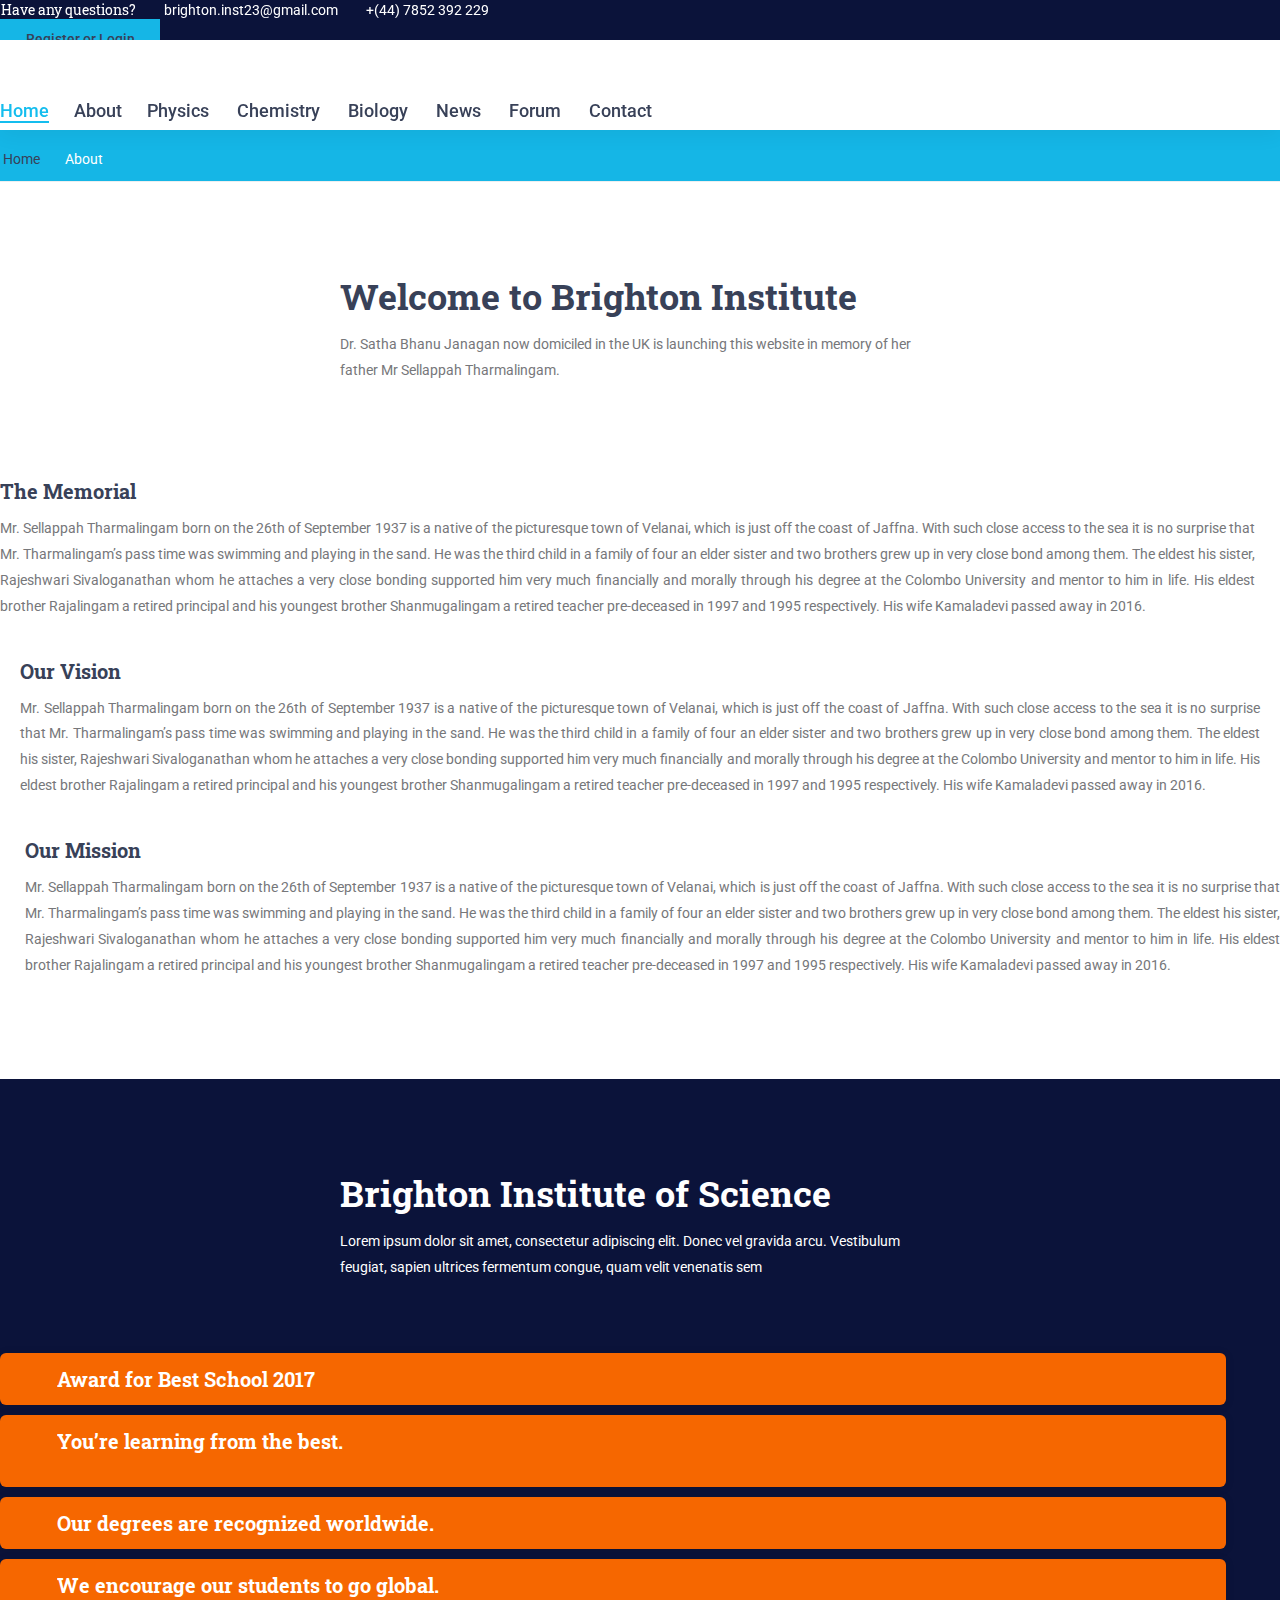
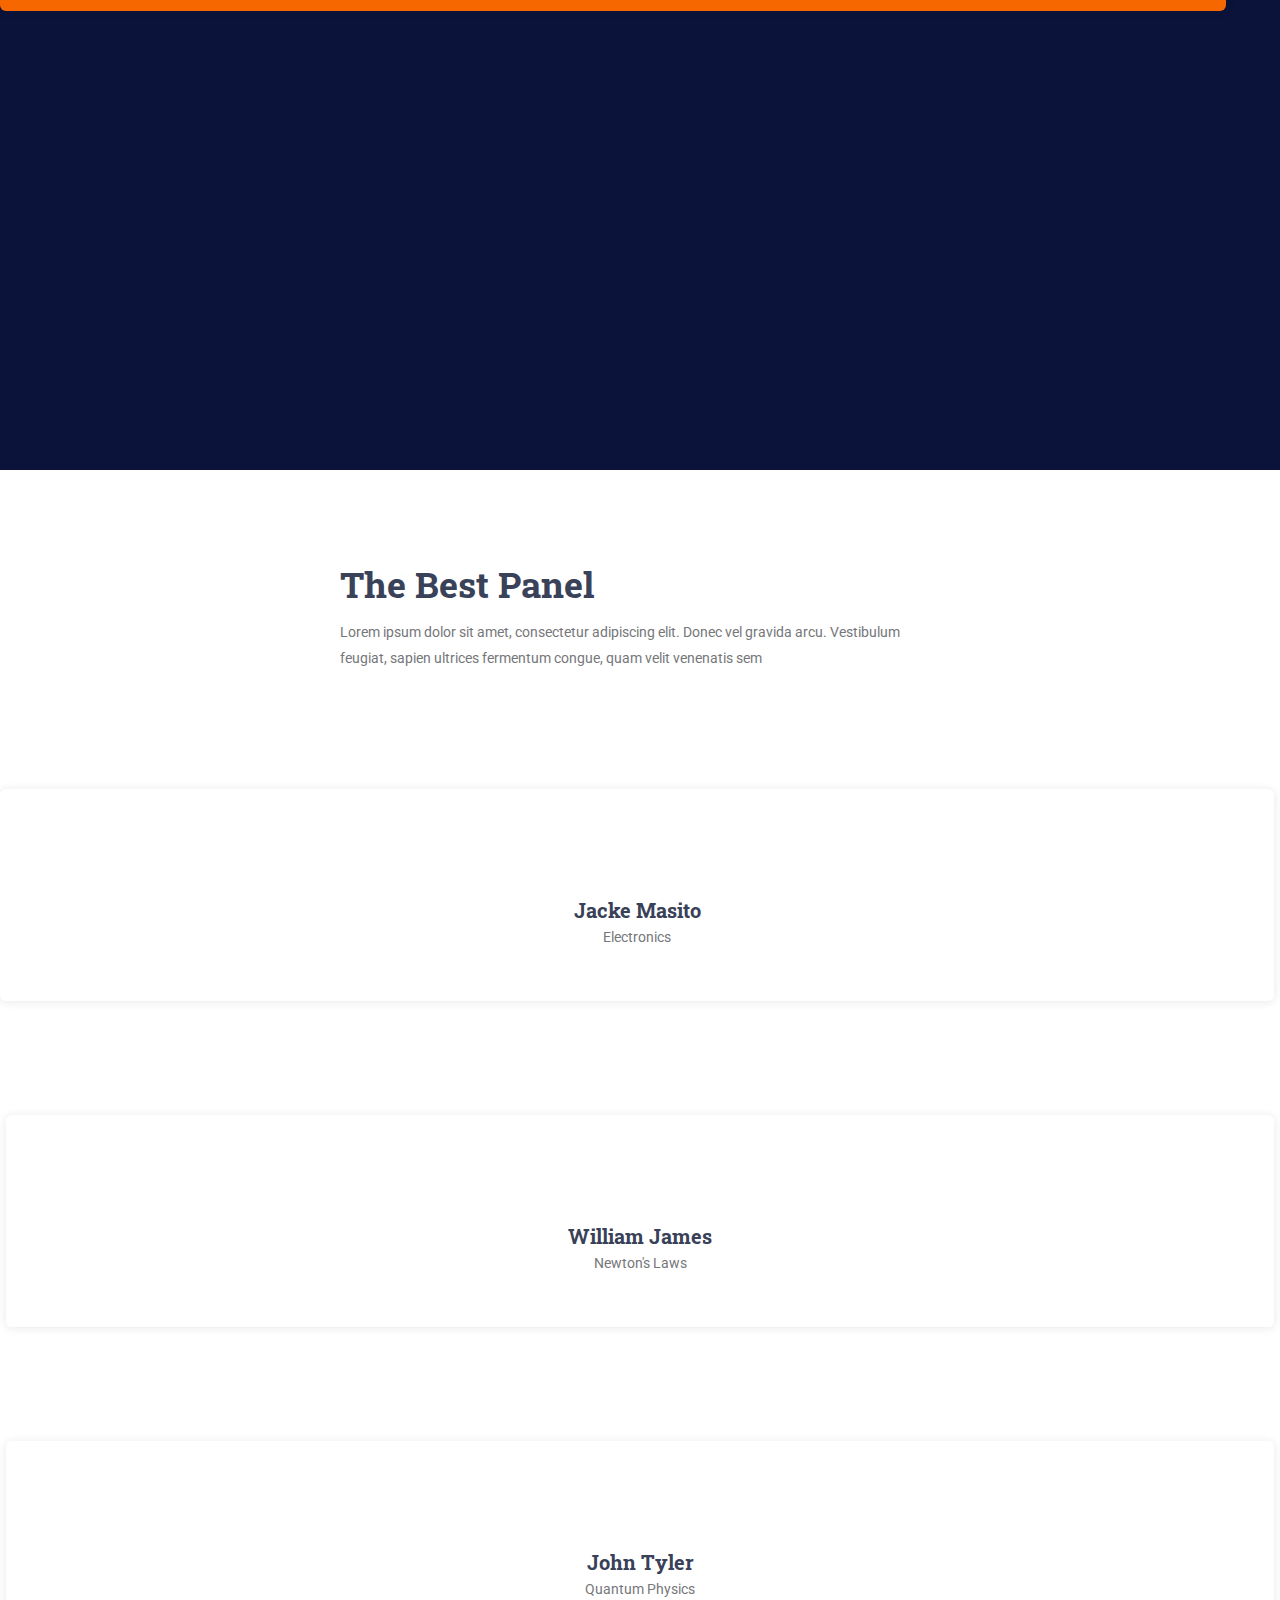
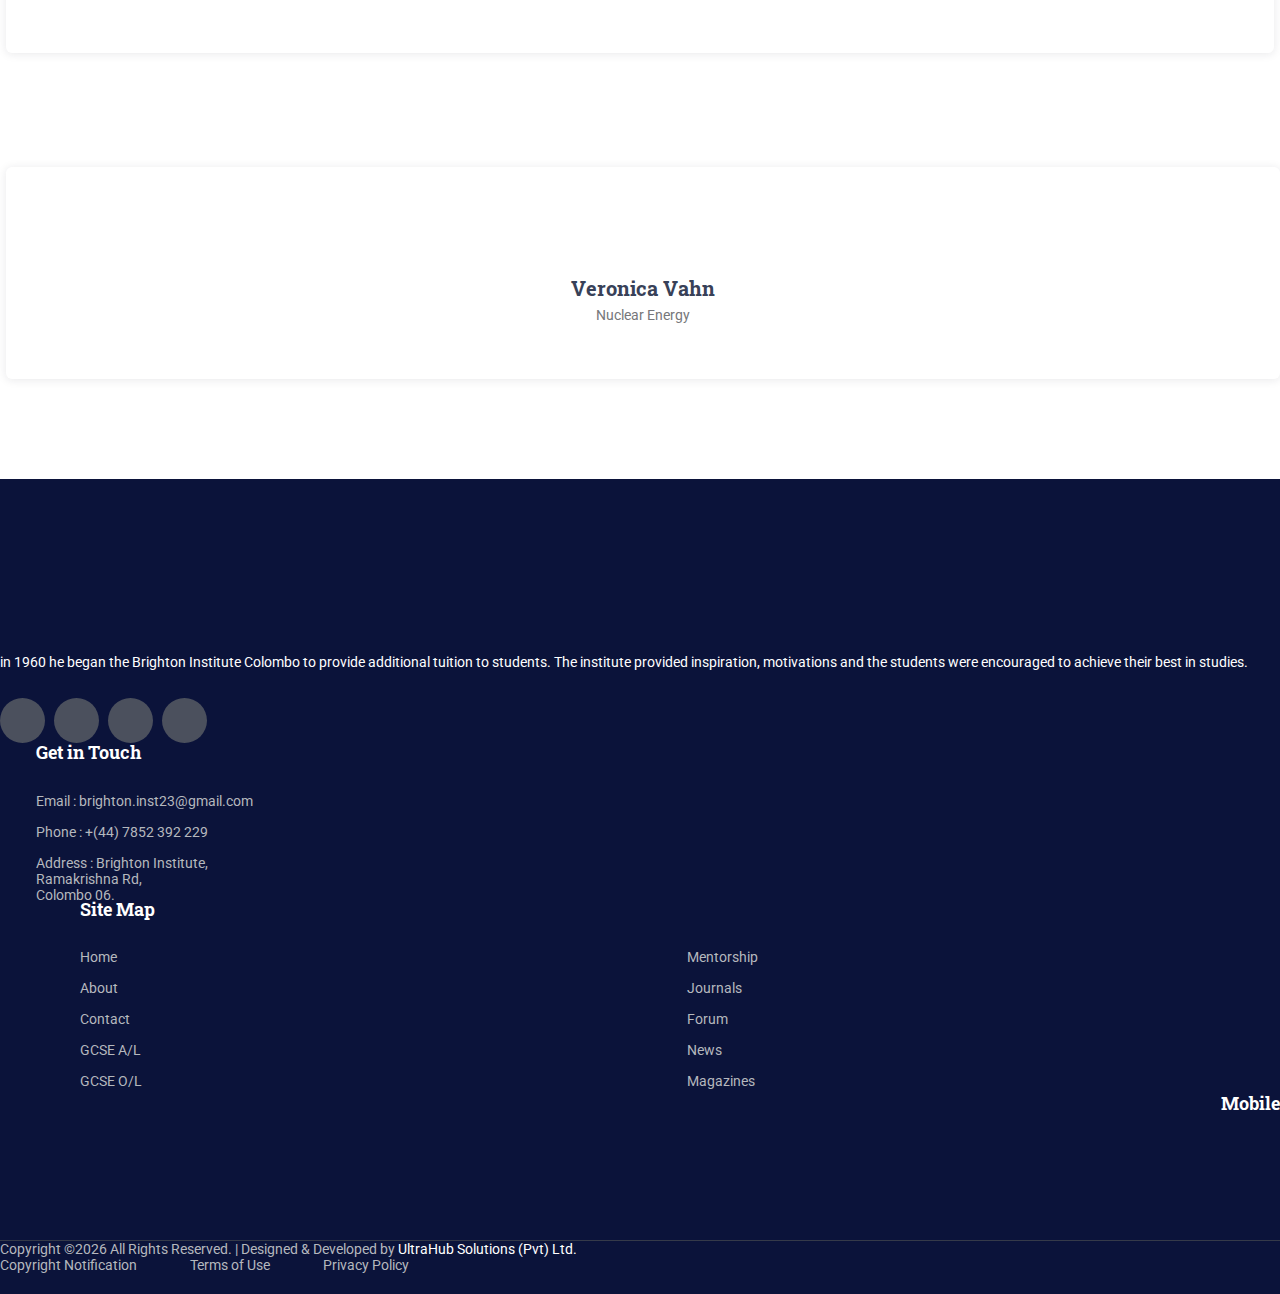
==== about.html @ 76611fb6 "about nav" ====
<!DOCTYPE html>
<html lang="en">
<head>
<title>About Brighton</title>
<meta charset="utf-8">
<meta http-equiv="X-UA-Compatible" content="IE=edge">
<meta name="description" content="Unicat project">
<meta name="viewport" content="width=device-width, initial-scale=1">
<link rel="stylesheet" type="text/css" href="styles/bootstrap4/bootstrap.min.css">
<link href="plugins/font-awesome-4.7.0/css/font-awesome.min.css" rel="stylesheet" type="text/css">
<link href="plugins/colorbox/colorbox.css" rel="stylesheet" type="text/css">
<link rel="stylesheet" type="text/css" href="plugins/OwlCarousel2-2.2.1/owl.carousel.css">
<link rel="stylesheet" type="text/css" href="plugins/OwlCarousel2-2.2.1/owl.theme.default.css">
<link rel="stylesheet" type="text/css" href="plugins/OwlCarousel2-2.2.1/animate.css">
<link rel="stylesheet" type="text/css" href="styles/about.css">
<link rel="stylesheet" type="text/css" href="styles/about_responsive.css">

<!--Dropdown Menu Style Start-->
 <style>
.dropdown {
  position: relative;
  display: inline-block;
}

.dropdown-content {
  display: none;
  position: absolute;
  background-color: #f9f9f9;
  min-width: 160px;
  box-shadow: 0px 8px 16px 0px rgba(0,0,0,0.2);
  z-index: 1;
}

.dropdown-content a {
  color: black;
  padding: 12px 16px;
  text-decoration: none;
  display: block;
}

.dropdown-content a:hover {background-color: #f1f1f1}

.dropdown:hover .dropdown-content {
  display: block;
}

.dropdown:hover .dropbtn {
  background-color: #3e8e41;
}
</style> 

<!--Dropdown Menu Style End-->

</head>
<body>

<div class="super_container">

	<!-- Header -->

	<header class="header">
			
		<!-- Top Bar -->
		<div class="top_bar">
			<div class="top_bar_container" style="background-color:#0B133A">
				<div class="container">
					<div class="row">
						<div class="col">
							<div class="top_bar_content d-flex flex-row align-items-center justify-content-start">
								<ul class="top_bar_contact_list">
									<li><div class="question">Have any questions?</div></li>
									<li>
										<i class="fa fa-envelope-o" aria-hidden="true"></i>
										<div>brighton.inst23@gmail.com</div>
									</li>
									<li>
										<i class="fa fa-phone" aria-hidden="true"></i>
										<div>+(44) 7852 392 229</div>
									</li> 
								</ul>
								<div class="top_bar_login ml-auto">
									<div class="login_button" style="background-color:#15B6E6"><a href="#">Register or Login</a></div>
								</div>
							</div>
						</div>
					</div>
				</div>
			</div>				
		</div>

		<!-- Header Content -->
		<div class="header_container">
			<div class="container">
				<div class="row">
					<div class="col">
						<div class="header_content d-flex flex-row align-items-center justify-content-start">
							<div class="logo_container">
								<a href="#">
									<div class=" " style="background-image: url('./main_logo_1.png'); width: 300px; height: 60px; background-size: contain; background-repeat: no-repeat;">  </div>
								</a>
							</div>
							<nav class="main_nav_contaner ml-auto">
								<ul class="main_nav">
								  <li class="active"><a href="#">Home</a></li>
								  <li><a href="about.html">About</a></li>
			
								  <div class="dropdown">
									<li>
									  <a href="#">Physics</a>
									  <div class="dropdown-content" style="width: 300px;">
									
										<a href="#">GCSE</a>
										<a href="#">↳ <span style="color: #15b6e6; font-size: 15px;">Revision Notes </span></a>
										<a href="#">↳ <span style="color: #15b6e6; font-size: 15px;">Pass Papers and Questions </span></a>
										<a href="#">Advanced Level</a>
			
										<a href="#">↳ <span style="color: #15b6e6;  font-size: 15px;">Revision Notes </span></a>
										<a href="#">↳ <span style="color: #15b6e6;  font-size: 15px;">Pass Papers and Questions </span></a>
									  </div>
									</li>
								  </div>
								  <li><a href="#"></a></li>
			
								  <div class="dropdown">
									<li>
									  <a href="#">Chemistry</a>
									  <div class="dropdown-content" style="width: 300px;">
										<a href="#">GCSE</a>
			
										<a href="#">↳ <span style="color: #15b6e6; font-size: 15px;">Revision Notes </span></a>
										<a href="#">↳ <span style="color: #15b6e6; font-size: 15px;">Pass Papers and Questions </span></a>
										<a href="#">Advanced Level</a>
			
										<a href="#">↳ <span style="color: #15b6e6; font-size: 15px;">Revision Notes </span></a>
										<a href="#">↳ <span style="color: #15b6e6; font-size: 15px;">Pass Papers and Questions </span></a>
									  </div>
									</li>
								  </div>
								  <li><a href="#"></a></li>
			
								  <div class="dropdown">
									<li>
									  <a href="#">Biology</a>
									  <div class="dropdown-content" style="width: 300px;">
										<a href="#">GCSE</a>
			
										<a href="#">↳ <span style="color: #15b6e6; font-size: 15px;">Revision Notes </span></a>
										<a href="#">↳ <span style="color: #15b6e6; font-size: 15px;">Pass Papers and Questions </span></a>
										<a href="#">Advanced Level</a>
			
										<a href="#">↳ <span style="color: #15b6e6; font-size: 15px;">Revision Notes </span></a>
										<a href="#">↳ <span style="color: #15b6e6; font-size: 15px;">Pass Papers and Questions </span></a>
									  </div>
									</li>
								  </div>
								  <li><a href="#"></a></li>
								  <!--	<li><a href="#">Mentorship</a></li> -->
								  <div class="dropdown">
									<li>
									  <a href="#">News</a>
									  <div class="dropdown-content">
										<a href="#">Journals</a>
										<a href="#">Magazines</a>
									  </div>
									</li>
								  </div>
			
								  <li><a href="#"></a></li>
								  <div class="dropdown">
									<li>
									  <a href="#">Forum</a>
									  <div class="dropdown-content">
										<a href="#">Mentorship</a>
										<a href="#">Applying for Scholarship</a>
									  </div>
									</li>
								  </div>
								  <li><a href="#"></a></li>
								  <li><a href="contact.html">Contact</a></li>
								</ul>
								<div class="search_button">
								  <i class="fa fa-search" aria-hidden="true"></i>
								</div>
			
								<!-- Hamburger -->
			
								<!--	<div class="shopping_cart"><i class="fa fa-shopping-cart" aria-hidden="true"></i></div> -->
								<div class="hamburger menu_mm">
								  <i class="fa fa-bars menu_mm" aria-hidden="true"></i>
								</div>
							  </nav>
						</div>
					</div>
				</div>
			</div>
		</div>

		<!-- Header Search Panel -->
		<div class="header_search_container">
			<div class="container">
				<div class="row">
					<div class="col">
						<div class="header_search_content d-flex flex-row align-items-center justify-content-end">
							<form action="#" class="header_search_form">
								<input type="search" class="search_input" placeholder="Search" required="required">
								<button class="header_search_button d-flex flex-column align-items-center justify-content-center">
									<i class="fa fa-search" aria-hidden="true"></i>
								</button>
							</form>
						</div>
					</div>
				</div>
			</div>			
		</div>			
	</header>

	<!-- Menu -->

	<div class="menu d-flex flex-column align-items-end justify-content-start text-right menu_mm trans_400">
		<div class="menu_close_container"><div class="menu_close"><div></div><div></div></div></div>
		<div class="search">
			<form action="#" class="header_search_form menu_mm">
				<input type="search" class="search_input menu_mm" placeholder="Search" required="required">
				<button class="header_search_button d-flex flex-column align-items-center justify-content-center menu_mm">
					<i class="fa fa-search menu_mm" aria-hidden="true"></i>
				</button>
			</form>
		</div>
		<nav class="menu_nav">
			<ul class="menu_mm">
				<li class="menu_mm"><a href="index.html">Home</a></li>
				<li class="menu_mm"><a href="#">About</a></li>
				    <ul class="dropdown-content">
                        <a href="#">Link 1</a>
                        <a href="#">Link 2</a>
                        <a href="#">Link 3</a>
                    </ul>
				<li class="menu_mm"><a href="#">Courses</a></li>
				<li class="menu_mm"><a href="#">Blog</a></li>
				<li class="menu_mm"><a href="#">Page</a></li>
				<li class="menu_mm"><a href="contact.html">Contact</a></li>
			</ul>
		</nav>
	</div>
	
	<!-- Home -->

	<div class="home" style="background-color:#15B6E6">
		<div class="breadcrumbs_container">
			<div class="container">
				<div class="row">
					<div class="col">
						<div class="breadcrumbs">
							<ul>
								<li><a href="index.html">Home</a></li>
								<li style="color:#ffffff">About</li>
							</ul>
						</div>
					</div>
				</div>
			</div>
		</div>			
	</div>

	<!-- About -->

	<div class="about">
		<div class="container">
			<div class="row">
				<div class="col">
					<div class="section_title_container text-center">
						<h2 class="section_title">Welcome to Brighton Institute</h2>
						<div class="section_subtitle"><p>Dr. Satha Bhanu Janagan now domiciled in the UK is launching this website in memory of her father Mr Sellappah Tharmalingam.</p></div>
					</div>
				</div>
			</div>
			<div class="row about_row">
				
				<!-- About Item -->
				<div class="col-lg-4 about_col about_col_left">
					<div class="about_item">
						<div class="about_item_image"><img src="images/memorial.jpg" alt=""></div>
						<div class="about_item_title"><a href="#">The Memorial</a></div>
						<div class="about_item_text">
							<p style="text-align:justify">Mr. Sellappah Tharmalingam born on the 26th of September 1937 is a native of the picturesque town of Velanai, 
							which is just off the coast of Jaffna. With such close access to the sea it is no surprise that 
							Mr. Tharmalingam’s pass time was swimming and playing in the sand. He was the third child in a family of four an 
							elder sister and two brothers grew up in very close bond among them. The eldest his sister, Rajeshwari 
							Sivaloganathan whom he attaches a very close bonding supported him very much financially and morally through 
							his degree at the Colombo University and mentor to him in life. His eldest brother Rajalingam a retired 
							principal and his youngest brother Shanmugalingam a retired teacher pre-deceased in 1997 and 1995 respectively. 
							His wife Kamaladevi passed away in 2016.</p>
						</div>
					</div>
				</div>

				<!-- About Item -->
				<div class="col-lg-4 about_col about_col_middle">
					<div class="about_item">
						<div class="about_item_image"><img src="images/vision.jpg" alt=""></div>
						<div class="about_item_title"><a href="#">Our Vision</a></div>
						<div class="about_item_text">
							<p style="text-align:justify">Mr. Sellappah Tharmalingam born on the 26th of September 1937 is a native of the picturesque town of Velanai, 
							which is just off the coast of Jaffna. With such close access to the sea it is no surprise that 
							Mr. Tharmalingam’s pass time was swimming and playing in the sand. He was the third child in a family of four an 
							elder sister and two brothers grew up in very close bond among them. The eldest his sister, Rajeshwari 
							Sivaloganathan whom he attaches a very close bonding supported him very much financially and morally through 
							his degree at the Colombo University and mentor to him in life. His eldest brother Rajalingam a retired 
							principal and his youngest brother Shanmugalingam a retired teacher pre-deceased in 1997 and 1995 respectively. 
							His wife Kamaladevi passed away in 2016.</p>
						</div>
					</div>
				</div>

				<!-- About Item -->
				<div class="col-lg-4 about_col about_col_right">
					<div class="about_item">
						<div class="about_item_image"><img src="images/mission.jpg" alt=""></div>
						<div class="about_item_title"><a href="#">Our Mission</a></div>
						<div class="about_item_text">
							<p style="text-align:justify">Mr. Sellappah Tharmalingam born on the 26th of September 1937 is a native of the picturesque town of Velanai, 
							which is just off the coast of Jaffna. With such close access to the sea it is no surprise that 
							Mr. Tharmalingam’s pass time was swimming and playing in the sand. He was the third child in a family of four an 
							elder sister and two brothers grew up in very close bond among them. The eldest his sister, Rajeshwari 
							Sivaloganathan whom he attaches a very close bonding supported him very much financially and morally through 
							his degree at the Colombo University and mentor to him in life. His eldest brother Rajalingam a retired 
							principal and his youngest brother Shanmugalingam a retired teacher pre-deceased in 1997 and 1995 respectively. 
							His wife Kamaladevi passed away in 2016.</p>
						</div>
					</div>
				</div>

			</div>
		</div>
	</div>

	<!-- Feature -->

	<div class="feature">
		<div class="feature_background" style="background-color:#0B133A"></div>
		<div class="container">
			<div class="row">
				<div class="col">
					<div class="section_title_container text-center">
						<h2 class="section_title" style="color:white">Brighton Institute of Science</h2>
						<div class="section_subtitle"><p style="color:white">Lorem ipsum dolor sit amet, consectetur adipiscing elit. Donec vel gravida arcu. Vestibulum feugiat, sapien ultrices fermentum congue, quam velit venenatis sem</p></div>
					</div>
				</div>
			</div>
			<div class="row feature_row">

				<!-- Feature Content -->
				<div class="col-lg-6 feature_col">
					<div class="feature_content">
						<!-- Accordions -->
						<div class="accordions">
							
							<div class="elements_accordions">

								<div class="accordion_container" style="background-color:#F66700">
									<div class="accordion d-flex flex-row align-items-center"><div style="color:#ffffff">Award for Best School 2017</div></div>
									<div class="accordion_panel">
										<p style="color:#ffffff">Lorem Ipsum has been the industry's standard dummy text ever since the 1500s, when an unknown printer took a galley of type and scrambled it to make a type specimen book.</p>
									</div>
								</div>

								<div class="accordion_container" style="background-color:#F66700">
									<div class="accordion d-flex flex-row align-items-center active"><div style="color:#ffffff">You’re learning from the best.</div></div>
									<div class="accordion_panel">
										<p style="color:#ffffff">Lorem Ipsum has been the industry's standard dummy text ever since the 1500s, when an unknown printer took a galley of type and scrambled it to make a type specimen book.</p>
									</div>
								</div>

								<div class="accordion_container" style="background-color:#F66700">
									<div class="accordion d-flex flex-row align-items-center"><div style="color:#ffffff">Our degrees are recognized worldwide.</div></div>
									<div class="accordion_panel">
										<p style="color:#ffffff">Lorem Ipsum has been the industry's standard dummy text ever since the 1500s, when an unknown printer took a galley of type and scrambled it to make a type specimen book.</p>
									</div>
								</div>

								<div class="accordion_container" style="background-color:#F66700">
									<div class="accordion d-flex flex-row align-items-center"><div style="color:#ffffff">We encourage our students to go global.</div></div>
									<div class="accordion_panel">
										<p style="color:#ffffff">Lorem Ipsum has been the industry's standard dummy text ever since the 1500s, when an unknown printer took a galley of type and scrambled it to make a type specimen book.</p>
									</div>
								</div>

							</div>

						</div>
						<!-- Accordions End -->
					</div>
				</div>

				<!-- Feature Video -->
				<div class="col-lg-6 feature_col">
					<div class="feature_video d-flex flex-column align-items-center justify-content-center">
						<div class="feature_video_background" style="background-image:url(images/video_image_1.jpg)"></div>
						<a class="vimeo feature_video_button" href="https://player.vimeo.com/video/99340873?title=0" title="OH, PORTUGAL - IN 4K - Basti Hansen - Stock Footage">
							<img src="images/play.png" alt="">
						</a>
					</div>
				</div>
			</div>
		</div>
	</div>

	<!-- Team -->

	<div class="team">
		<div class="container">
			<div class="row">
				<div class="col">
					<div class="section_title_container text-center">
						<h2 class="section_title" style="color:#394258">The Best Panel</h2>
						<div class="section_subtitle"><p>Lorem ipsum dolor sit amet, consectetur adipiscing elit. Donec vel gravida arcu. Vestibulum feugiat, sapien ultrices fermentum congue, quam velit venenatis sem</p></div>
					</div>
				</div>
			</div>
			<div class="row team_row">
				
				<!-- Team Item -->
				<div class="col-lg-3 col-md-6 team_col">
					<div class="team_item">
						<div class="team_image"><img src="images/teacher_1.jpg" alt=""></div>
						<div class="team_body">
							<div class="team_title"><a href="#">Jacke Masito</a></div>
							<div class="team_subtitle">Electronics</div>
							<div class="social_list">
								<ul>
									<li><a href="#"><i class="fa fa-facebook" aria-hidden="true"></i></a></li>
									<li><a href="#"><i class="fa fa-twitter" aria-hidden="true"></i></a></li>
									<li><a href="#"><i class="fa fa-google-plus" aria-hidden="true"></i></a></li>
								</ul>
							</div>
						</div>
					</div>
				</div>

				<!-- Team Item -->
				<div class="col-lg-3 col-md-6 team_col">
					<div class="team_item">
						<div class="team_image"><img src="images/teacher_2.jpg" alt=""></div>
						<div class="team_body">
							<div class="team_title"><a href="#">William James</a></div>
							<div class="team_subtitle">Newton's Laws</div>
							<div class="social_list">
								<ul>
									<li><a href="#"><i class="fa fa-facebook" aria-hidden="true"></i></a></li>
									<li><a href="#"><i class="fa fa-twitter" aria-hidden="true"></i></a></li>
									<li><a href="#"><i class="fa fa-google-plus" aria-hidden="true"></i></a></li>
								</ul>
							</div>
						</div>
					</div>
				</div>

				<!-- Team Item -->
				<div class="col-lg-3 col-md-6 team_col">
					<div class="team_item">
						<div class="team_image"><img src="images/teacher_3.jpg" alt=""></div>
						<div class="team_body">
							<div class="team_title"><a href="#">John Tyler</a></div>
							<div class="team_subtitle">Quantum Physics</div>
							<div class="social_list">
								<ul>
									<li><a href="#"><i class="fa fa-facebook" aria-hidden="true"></i></a></li>
									<li><a href="#"><i class="fa fa-twitter" aria-hidden="true"></i></a></li>
									<li><a href="#"><i class="fa fa-google-plus" aria-hidden="true"></i></a></li>
								</ul>
							</div>
						</div>
					</div>
				</div>

				<!-- Team Item -->
				<div class="col-lg-3 col-md-6 team_col">
					<div class="team_item">
						<div class="team_image"><img src="images/teacher_4.jpg" alt=""></div>
						<div class="team_body">
							<div class="team_title"><a href="#">Veronica Vahn</a></div>
							<div class="team_subtitle">Nuclear Energy</div>
							<div class="social_list">
								<ul>
									<li><a href="#"><i class="fa fa-facebook" aria-hidden="true"></i></a></li>
									<li><a href="#"><i class="fa fa-twitter" aria-hidden="true"></i></a></li>
									<li><a href="#"><i class="fa fa-google-plus" aria-hidden="true"></i></a></li>
								</ul>
							</div>
						</div>
					</div>
				</div>

			</div>
		</div>
	</div>

	<!-- Counter -->

<!--	<div class="counter">
		<div class="counter_background" style="background-image:url(images/counter_background.jpg)"></div>
		<div class="container">
			<div class="row">
				<div class="col-lg-6">
					<div class="counter_content">
						<h2 class="counter_title">Register Now</h2>
						<div class="counter_text"><p>Simply dummy text of the printing and typesetting industry. Lorem Ipsum has been the industry’s standard dumy text ever since the 1500s, when an unknown printer took a galley of type and scrambled it to make a type specimen book.</p></div>
-->
						<!-- Milestones -->

					<!--	<div class="milestones d-flex flex-md-row flex-column align-items-center justify-content-between"> -->
							
							<!-- Milestone -->
						<!--	<div class="milestone">
								<div class="milestone_counter" data-end-value="15">0</div>
								<div class="milestone_text">years</div>
							</div> -->

							<!-- Milestone -->
						<!--	<div class="milestone">
								<div class="milestone_counter" data-end-value="120" data-sign-after="k">0</div>
								<div class="milestone_text">years</div>
							</div> -->

							<!-- Milestone -->
						<!--	<div class="milestone">
								<div class="milestone_counter" data-end-value="670" data-sign-after="+">0</div>
								<div class="milestone_text">years</div>
							</div> -->

							<!-- Milestone -->
						<!--	<div class="milestone">
								<div class="milestone_counter" data-end-value="320">0</div>
								<div class="milestone_text">years</div>
							</div>

						</div>
					</div>

				</div>
			</div>

			<div class="counter_form">
				<div class="row fill_height">
					<div class="col fill_height">
						<form class="counter_form_content d-flex flex-column align-items-center justify-content-center" action="#">
							<div class="counter_form_title">courses now</div>
							<input type="text" class="counter_input" placeholder="Your Name:" required="required">
							<input type="tel" class="counter_input" placeholder="Phone:" required="required">
							<select name="counter_select" id="counter_select" class="counter_input counter_options">
								<option>Choose Subject</option>
								<option>Subject</option>
								<option>Subject</option>
								<option>Subject</option>
							</select>
							<textarea class="counter_input counter_text_input" placeholder="Message:" required="required"></textarea>
							<button type="submit" class="counter_form_button">submit now</button>
						</form>
					</div>
				</div>
			</div>

		</div>
	</div> -->

	<!-- Partners -->

<!--	<div class="partners" style="background-color:#0E11FF">
		<div class="container">
			<div class="row">
				<div class="col">
					<div class="partners_slider_container">
						<div class="owl-carousel owl-theme partners_slider">  -->

							<!-- Partner Item -->
						<!--	<div class="owl-item partner_item"><img src="images/partner_1.png" alt=""></div> -->

							<!-- Partner Item -->
						<!--	<div class="owl-item partner_item"><img src="images/partner_2.png" alt=""></div> -->

							<!-- Partner Item -->
						  <!--	<div class="owl-item partner_item"><img src="images/partner_3.png" alt=""></div> -->

							<!-- Partner Item -->
						<!--	<div class="owl-item partner_item"><img src="images/partner_4.png" alt=""></div> -->

							<!-- Partner Item -->
						<!--	<div class="owl-item partner_item"><img src="images/partner_5.png" alt=""></div> -->

							<!-- Partner Item -->
						<!--	<div class="owl-item partner_item"><img src="images/partner_6.png" alt=""></div> -->

					<!--	</div> -->
				<!--	</div> -->
			<!--	</div> -->
		<!--	</div> -->
	<!--	</div> -->
<!--	</div> -->

	<!-- Footer -->

		<footer class="footer">
		<!--<div class="footer_background" style="background-image:url(images/footer_background.png)"></div>-->
		<div class="footer_background" style="background-color:#0B133A"></div>
		<div class="container">
			<div class="row footer_row">
				<div class="col">
					<div class="footer_content">
						<div class="row">

							<div class="col-lg-3 footer_col">
					
								<!-- Footer About -->
								<div class="footer_section footer_about">
									<div class="footer_logo_container">
										<a href="#">
											<div class=" " style="background-image: url('./main_logo_1.png'); width: 300px; height: 60px; background-size: contain; background-repeat: no-repeat; filter: invert(100%);">  </div>
										</a>
									</div>
									<div class="footer_about_text">
										<p style="text-align: justify;">in 1960 he began the Brighton Institute Colombo to provide additional tuition to students. The institute provided inspiration, motivations and the students were encouraged to achieve their best in studies.</p>
									</div>
									<div class="footer_social">
										<ul>
											<li><a href="#"><i class="fa fa-facebook" aria-hidden="true"></i></a></li>
											<li><a href="#"><i class="fa fa-google-plus" aria-hidden="true"></i></a></li>
											<li><a href="#"><i class="fa fa-instagram" aria-hidden="true"></i></a></li>
											<li><a href="#"><i class="fa fa-twitter" aria-hidden="true"></i></a></li>
										</ul>
									</div>
								</div>
								
							</div>

							<div class="col-lg-3 footer_col">
					
								<!-- Footer Contact -->
								<div class="footer_section footer_contact">
									<div class="footer_title">Get in Touch</div>
									<div class="footer_contact_info">
										<ul>
											<li>Email : brighton.inst23@gmail.com</li>
											<li>Phone :  +(44) 7852 392 229</li>
											<li>Address : Brighton Institute, <br> Ramakrishna Rd, <br> Colombo 06.</li>
										</ul>
									</div>
								</div>
								
							</div>

							<div class="col-lg-3 footer_col">
					
								<!-- Footer links -->
								<div class="footer_section footer_links">
									<div class="footer_title">Site Map</div>
									<div class="footer_links_container">
										<ul>
											<li><a href="index.html">Home</a></li>
											<li><a href="about.html">About</a></li>
											<li><a href="contact.html">Contact</a></li>
											<li><a href="#">GCSE A/L</a></li>
											<li><a href="courses.html">GCSE O/L</a></li>
											<li><a href="#">Mentorship</a></li>
											<li><a href="#">Journals</a></li>
											<li><a href="#">Forum</a></li>
											<li><a href="#">News</a></li>
											<li><a href="#">Magazines</a></li>
										</ul>
									</div>
								</div>
								
							</div>

						<div class="col-lg-3 footer_col clearfix"> 
					
								<!-- Footer links -->
								<div class="footer_section footer_mobile">
									<div class="footer_title">Mobile</div>
									<div class="footer_mobile_content">
										<div class="footer_image"><a href="#"><img src="images/mobile_1.png" alt=""></a></div>
										<div class="footer_image"><a href="#"><img src="images/mobile_2.png" alt=""></a></div>
									</div>
								</div>
								
							</div> 

						</div>
					</div>
				</div>
			</div>

			<div class="row copyright_row">
				<div class="col">
					<div class="copyright d-flex flex-lg-row flex-column align-items-center justify-content-start">
						<div class="cr_text"><!-- Link back to Colorlib can't be removed. Template is licensed under CC BY 3.0. -->
Copyright &copy;<script>document.write(new Date().getFullYear());</script> All Rights Reserved. | Designed & Developed by <a href="https://ultrahubsolutions.com" target="_blank">UltraHub Solutions (Pvt) Ltd.</a>
<!-- Link back to Colorlib can't be removed. Template is licensed under CC BY 3.0. --></div>
						<div class="ml-lg-auto cr_links">
							<ul class="cr_list">
								<li><a href="#">Copyright Notification</a></li>
								<li><a href="#">Terms of Use</a></li>
								<li><a href="#">Privacy Policy</a></li>
							</ul>
						</div>
					</div>
				</div>
			</div>
		</div>
	</footer>
</div>

<script src="js/jquery-3.2.1.min.js"></script>
<script src="styles/bootstrap4/popper.js"></script>
<script src="styles/bootstrap4/bootstrap.min.js"></script>
<script src="plugins/greensock/TweenMax.min.js"></script>
<script src="plugins/greensock/TimelineMax.min.js"></script>
<script src="plugins/scrollmagic/ScrollMagic.min.js"></script>
<script src="plugins/greensock/animation.gsap.min.js"></script>
<script src="plugins/greensock/ScrollToPlugin.min.js"></script>
<script src="plugins/OwlCarousel2-2.2.1/owl.carousel.js"></script>
<script src="plugins/easing/easing.js"></script>
<script src="plugins/parallax-js-master/parallax.min.js"></script>
<script src="plugins/colorbox/jquery.colorbox-min.js"></script>
<script src="js/about.js"></script>
</body>
</html>
---- styles/about.css ----
@charset "utf-8";
/* CSS Document */

/******************************

[Table of Contents]

1. Fonts
2. Body and some general stuff
3. Header
	3.1 Top Bar
	3.2 Header Content
	3.3 Logo
	3.4 Main Nav
	3.5 Hamburger
4. Menu
5. Section
6. Home
7. About
8. Feature
9. Team
10. Counter
11. Partners
12. Footer



******************************/

/***********
1. Fonts
***********/

@import url('https://fonts.googleapis.com/css?family=Roboto+Slab:400,700|Roboto:300,400,500,700,900');

/*********************************
2. Body and some general stuff
*********************************/

*
{
	margin: 0;
	padding: 0;
	-webkit-font-smoothing: antialiased;
	-webkit-text-shadow: rgba(0,0,0,.01) 0 0 1px;
	text-shadow: rgba(0,0,0,.01) 0 0 1px;
}
body
{
	font-family: 'Roboto', sans-serif;
	font-size: 14px;
	font-weight: 400;
	background: #FFFFFF;
	color: #a5a5a5;
}
div
{
	display: block;
	position: relative;
	-webkit-box-sizing: border-box;
    -moz-box-sizing: border-box;
    box-sizing: border-box;
}
ul
{
	list-style: none;
	margin-bottom: 0px;
}
p
{
	font-family: 'Roboto', sans-serif;
	font-size: 14px;
	line-height: 1.85;
	font-weight: 400;
	color: #76777a;
	-webkit-font-smoothing: antialiased;
	-webkit-text-shadow: rgba(0,0,0,.01) 0 0 1px;
	text-shadow: rgba(0,0,0,.01) 0 0 1px;
}
p a
{
	display: inline;
	position: relative;
	color: inherit;
	border-bottom: solid 1px #ffa07f;
	-webkit-transition: all 200ms ease;
	-moz-transition: all 200ms ease;
	-ms-transition: all 200ms ease;
	-o-transition: all 200ms ease;
	transition: all 200ms ease;
}
p:last-of-type
{
	margin-bottom: 0;
}
a, a:hover, a:visited, a:active, a:link
{
	text-decoration: none;
	-webkit-font-smoothing: antialiased;
	-webkit-text-shadow: rgba(0,0,0,.01) 0 0 1px;
	text-shadow: rgba(0,0,0,.01) 0 0 1px;
}
p a:active
{
	position: relative;
	color: #FF6347;
}
p a:hover
{
	color: #FFFFFF;
	background: #ffa07f;
}
p a:hover::after
{
	opacity: 0.2;
}
::selection
{
	
}
p::selection
{
	
}
h1{font-size: 48px;}
h2{font-size: 36px;}
h3{font-size: 24px;}
h4{font-size: 18px;}
h5{font-size: 14px;}
h1, h2, h3, h4, h5, h6
{
	font-family: 'Roboto Slab', serif;
	font-weight: 700;
	-webkit-font-smoothing: antialiased;
	-webkit-text-shadow: rgba(0,0,0,.01) 0 0 1px;
	text-shadow: rgba(0,0,0,.01) 0 0 1px;
	color: #384158;
	margin-bottom: 0;
}
h1::selection, 
h2::selection, 
h3::selection, 
h4::selection, 
h5::selection, 
h6::selection
{
	
}
.form-control
{
	color: #db5246;
}
section
{
	display: block;
	position: relative;
	box-sizing: border-box;
}
.clear
{
	clear: both;
}
.clearfix::before, .clearfix::after
{
	content: "";
	display: table;
}
.clearfix::after
{
	clear: both;
}
.clearfix
{
	zoom: 1;
}
.float_left
{
	float: left;
}
.float_right
{
	float: right;
}
.trans_200
{
	-webkit-transition: all 200ms ease;
	-moz-transition: all 200ms ease;
	-ms-transition: all 200ms ease;
	-o-transition: all 200ms ease;
	transition: all 200ms ease;
}
.trans_300
{
	-webkit-transition: all 300ms ease;
	-moz-transition: all 300ms ease;
	-ms-transition: all 300ms ease;
	-o-transition: all 300ms ease;
	transition: all 300ms ease;
}
.trans_400
{
	-webkit-transition: all 400ms ease;
	-moz-transition: all 400ms ease;
	-ms-transition: all 400ms ease;
	-o-transition: all 400ms ease;
	transition: all 400ms ease;
}
.trans_500
{
	-webkit-transition: all 500ms ease;
	-moz-transition: all 500ms ease;
	-ms-transition: all 500ms ease;
	-o-transition: all 500ms ease;
	transition: all 500ms ease;
}
.fill_height
{
	height: 100%;
}
.super_container
{
	width: 100%;
	overflow: hidden;
}
.prlx_parent
{
	overflow: hidden;
}
.prlx
{
	height: 130% !important;
}
.parallax-window
{
    min-height: 400px;
    background: transparent;
}
.nopadding
{
	padding: 0px !important;
}

/*********************************
3. Header
*********************************/

.header
{
	position: fixed;
	top: 0;
	left: 0;
	width: 100%;
	z-index: 100;
	box-shadow: 0px 5px 20px rgba(0,0,0,0.05);
	-webkit-transition: all 200ms ease;
	-moz-transition: all 200ms ease;
	-ms-transition: all 200ms ease;
	-o-transition: all 200ms ease;
	transition: all 200ms ease;
}
.header.scrolled
{
	top: -40px;
}

/*********************************
3.1 Top Bar
*********************************/

.top_bar
{
	width: 100%;
	background: #14bdee;
}
.header.scrolled .top_bar
{

}
.top_bar_container
{
	width: 100%;
	height: 100%;
}
.top_bar_content
{
	width: 100%;
	height: 40px;
}
.top_bar_contact_list li
{
	display: inline-block;
}
.question
{
	font-family: 'Roboto Slab', serif;
	font-size: 14px;
	color: #FFFFFF;
	margin-left: 0px;
}
.top_bar_contact_list li i,
.top_bar_contact_list li > div
{
	display: inline-block;
	font-size: 14px;
	color: #FFFFFF;
}
.top_bar_contact_list li > div
{
	margin-left: 1px;
}
.top_bar_contact_list li:not(:last-child)
{
	margin-right: 21px;
}
.top_bar_login
{
	height: 100%;
}
.login_button
{
	width: 160px;
	height: 100%;
	background: #f3f3f3;
	text-align: center;
}
.login_button a
{
	display: block;
	font-size: 14px;
	font-weight: 500;
	line-height: 40px;
	color: #384158;
}

/*********************************
3.2 Header Content
*********************************/

.header_container
{
	width: 100%;
	background: #FFFFFF;
}
.header_content
{
	height: 90px;
	-webkit-transition: all 200ms ease;
	-moz-transition: all 200ms ease;
	-ms-transition: all 200ms ease;
	-o-transition: all 200ms ease;
	transition: all 200ms ease;
}
.header.scrolled .header_content
{
	height: 80px;
}

/*********************************
3.3 Logo
*********************************/

.logo,
.logo_text
{
	display: inline-block;
}
.logo
{
	width: 60px;
	height: 60px;
	-webkit-transition: all 200ms ease;
	-moz-transition: all 200ms ease;
	-ms-transition: all 200ms ease;
	-o-transition: all 200ms ease;
	transition: all 200ms ease;
}
.logo img
{
	max-width: 100%;
}
.logo_text
{
	font-family: 'Roboto Slab', serif;
	font-size: 36px;
	font-weight: 700;
	line-height: 0.75;
	color: #384158;
	vertical-align: middle;
	margin-left: 4px;
	-webkit-transition: all 200ms ease;
	-moz-transition: all 200ms ease;
	-ms-transition: all 200ms ease;
	-o-transition: all 200ms ease;
	transition: all 200ms ease;
}
.logo_text span
{
	color: #14bdee;
}
.header.scrolled .logo
{
	width: 40px;
	height: 40px;
}
.header.scrolled .logo_text
{
	font-size: 24px;
}

/*********************************
3.4 Main Nav
*********************************/

.main_nav_contaner
{

}
.main_nav,
.search_button,
.shopping_cart
{
	display: inline-block;
}
.main_nav li
{
	display: inline-block;
	position: relative;
}
.main_nav li:not(:last-child)
{
	margin-right: 22px;
}
.main_nav li a
{
	font-size: 18px;
	font-weight: 500;
	color: #384158;
	-webkit-transition: all 200ms ease;
	-moz-transition: all 200ms ease;
	-ms-transition: all 200ms ease;
	-o-transition: all 200ms ease;
	transition: all 200ms ease;
}
.main_nav li a:hover,
.main_nav li.active a
{
	color: #14bdee;
}
.main_nav li.active::after
{
	display: block;
	position: absolute;
	bottom: -2px;
	left: 0;
	width: 100%;
	height: 2px;
	background: #14bdee;
	content: '';
}
.search_button
{
	margin-left: 46px;
	cursor: pointer;
}
.shopping_cart
{
	margin-left: 23px;
	cursor: pointer;
}
.search_button i,
.shopping_cart i
{
	font-size: 18px;
	color: #181818;
	-webkit-transition: all 200ms ease;
	-moz-transition: all 200ms ease;
	-ms-transition: all 200ms ease;
	-o-transition: all 200ms ease;
	transition: all 200ms ease;
}
.search_button:hover i,
.shopping_cart:hover i
{
	color: #14bdee;
}
.header_search_form
{
	display: block;
	position: relative;
	width: 40%;
}
.header_search_container
{
	position: absolute;
	bottom: 0px;
	left: 0px;
	width: 100%;
	background: #14bdee;
	z-index: -1;
	opacity: 0;
	-webkit-transition: all 400ms ease;
	-moz-transition: all 400ms ease;
	-ms-transition: all 400ms ease;
	-o-transition: all 400ms ease;
	transition: all 400ms ease;
}
.header_search_container.active
{
	bottom: -73px;
	opacity: 1;
}
.header_search_content
{
	width: 100%;
	height: 73px;
}
.search_input
{
	width: 100%;
	height: 40px;
	border: none;
	outline: none;
	padding-left: 20px;
}
.header_search_button
{
	position: absolute;
	top: 0;
	right: 0;
	width: 40px;
	height: 100%;
	border: none;
	outline: none;
	cursor: pointer;
}

/*********************************
3.5 Hamburger
*********************************/

.hamburger_container
{

}
.hamburger
{
	display: none;
	cursor: pointer;
}
.hamburger i
{
	font-size: 20px;
	color: #353535;
	-webkit-transition: all 200ms ease;
	-moz-transition: all 200ms ease;
	-ms-transition: all 200ms ease;
	-o-transition: all 200ms ease;
	transition: all 200ms ease;
}
.hamburger:hover i
{
	color: #14bdee;
}

/*********************************
4. Menu
*********************************/

.menu
{
	position: fixed;
	top: 0;
	right: -400px;
	width: 400px;
	height: 100vh;
	background: #FFFFFF;
	z-index: 101;
	padding-right: 60px;
	padding-top: 87px;
	padding-left: 50px;
}
.menu .logo a
{
	color: #000000;
}
.menu.active
{
	right: 0;
}
.menu_close_container
{
	position: absolute;
	top: 30px;
	right: 60px;
	width: 18px;
	height: 18px;
	transform-origin: center center;
	-webkit-transform: rotate(45deg);
	-moz-transform: rotate(45deg);
	-ms-transform: rotate(45deg);
	-o-transform: rotate(45deg);
	transform: rotate(45deg);
	cursor: pointer;
}
.menu_close
{
	width: 100%;
	height: 100%;
	transform-style: preserve-3D;
}
.menu_close div
{
	width: 100%;
	height: 2px;
	background: #232323;
	top: 8px;
	-webkit-transition: all 200ms ease;
	-moz-transition: all 200ms ease;
	-ms-transition: all 200ms ease;
	-o-transition: all 200ms ease;
	transition: all 200ms ease;
}
.menu_close div:last-of-type
{
	-webkit-transform: rotate(90deg) translateX(-2px);
	-moz-transform: rotate(90deg) translateX(-2px);
	-ms-transform: rotate(90deg) translateX(-2px);
	-o-transform: rotate(90deg) translateX(-2px);
	transform: rotate(90deg) translateX(-2px);
	transform-origin: center;
}
.menu_close:hover div
{
	background: #937c6f;
}
.menu .logo
{
	margin-bottom: 60px;
}
.menu_nav ul li
{
	margin-bottom: 9px;
}
.menu_nav ul li a
{
	font-family: 'Roboto', sans-serif;
	font-size: 14px;
	text-transform: uppercase;
	color: rgba(0,0,0,1);
	font-weight: 700;
	letter-spacing: 0.1em;
	-webkit-transition: all 200ms ease;
	-moz-transition: all 200ms ease;
	-ms-transition: all 200ms ease;
	-o-transition: all 200ms ease;
	transition: all 200ms ease;
}
.menu_nav ul li a:hover
{
	color: #14bdee;
}
.menu .search
{
	width: 100%;
	margin-bottom: 67px;
}
.search
{
	display: inline-block;
	width: 400px;
	-webkit-transform: translateY(2px);
	-moz-transform: translateY(2px);
	-ms-transform: translateY(2px);
	-o-transform: translateY(2px);
	transform: translateY(2px);
}
.menu .header_search_form
{
	width: 100%;
}
.search form
{
	position: relative;
}
.menu .search_input
{
	width: 100%;
	height: 40px;
	background: rgba(0,0,0,0.1);
	border-radius: 3px;
	border: none;
	outline: none;
	padding-left: 15px;
	color: rgba(0,0,0,0.5);
}
.menu .search_input::-webkit-input-placeholder
{
	font-family: 'Roboto', sans-serif;
	font-size: 14px !important;
	font-weight: 400 !important;
	color: rgba(0,0,0,0.4) !important;
}
.menu .search_input:-moz-placeholder
{
	font-family: 'Roboto', sans-serif;
	font-size: 14px !important;
	font-weight: 400 !important;
	color: rgba(0,0,0,0.4) !important;
}
.menu .search_input::-moz-placeholder
{
	font-family: 'Roboto', sans-serif;
	font-size: 14px !important;
	font-weight: 400 !important;
	color: rgba(0,0,0,0.4) !important;
} 
.menu .search_input:-ms-input-placeholder
{ 
	font-family: 'Roboto', sans-serif;
	font-size: 14px !important;
	font-weight: 400 !important;
	color: rgba(0,0,0,0.4) !important;
}
.menu .search_input::input-placeholder
{
	font-family: 'Roboto', sans-serif;
	font-size: 14px !important;
	font-weight: 400 !important;
	color: rgba(0,0,0,0.4) !important;
}

/*********************************
5. Section
*********************************/

.section_title_container
{
	max-width: 600px;
	margin: 0 auto;
}
.section_title
{
	line-height: 1.2;
}
.section_subtitle
{
	line-height: 1.85;
	margin-top: 14px;
}
.section_background
{
	position: absolute;
	top: 0;
	left: 0;
	width: 100%;
	height: 100%;
}

/*********************************
6. Home
*********************************/

.home
{
	width: 100%;
	height: 182px;
	background: #f2f4f5;
	border-bottom: solid 1px #edeff0;
}
.breadcrumbs_container
{
	position: absolute;
	left: 0;
	bottom: 0;
	width: 100%;
	padding-bottom: 13px;
	padding-left: 3px;
}
.breadcrumbs ul li
{
	display: inline-block;
	position: relative;
}
.breadcrumbs ul li:not(:last-child)::after
{
	display: inline-block;
	font-family: 'FontAwesome';
	content: '\f105';
	margin-left: 7px;
	margin-right: 4px;
	color: #384158;
}
.breadcrumbs ul li a
{
	font-size: 14px;
	font-weight: 400;
	color: #384158;
	-webkit-transition: all 200ms ease;
	-moz-transition: all 200ms ease;
	-ms-transition: all 200ms ease;
	-o-transition: all 200ms ease;
	transition: all 200ms ease;
}
.breadcrumbs ul li a:hover
{
	color: #14bdee;
}

/*********************************
7. About
*********************************/

.about
{
	width: 100%;
	padding-top: 93px;
	padding-bottom: 100px;
	background: #FFFFFF;
}
.about_row
{
	margin-top: 56px;
}
.about_col_left
{
	padding-right: 25px;	
}
.about_col_right
{
	padding-left: 25px;
}
.about_col_middle
{
	padding-left: 20px;
	padding-right: 20px;
}
.about_item_image
{
	width: 100%;
	overflow: hidden;
}
.about_item_image img
{
	max-width: 100%;
	-webkit-transition: all 2000ms ease;
	-moz-transition: all 2000ms ease;
	-ms-transition: all 2000ms ease;
	-o-transition: all 2000ms ease;
	transition: all 2000ms ease;
}
.about_item:hover .about_item_image img
{
	-webkit-transform: scale(1.1);
	-moz-transform: scale(1.1);
	-ms-transform: scale(1.1);
	-o-transform: scale(1.1);
	transform: scale(1.1);
}
.about_item_title
{
	margin-top: 22px;
}
.about_item_title a
{
	font-family: 'Roboto Slab', serif;
	font-size: 20px;
	font-weight: 700;
	color: #384158;
	-webkit-transition: all 200ms ease;
	-moz-transition: all 200ms ease;
	-ms-transition: all 200ms ease;
	-o-transition: all 200ms ease;
	transition: all 200ms ease;
}
.about_item_title a:hover
{
	color: #14bdee;
}
.about_item_text
{
	margin-top: 12px;
}
.about_item_text
{
	line-height: 2;
}

/*********************************
8. Feature
*********************************/

.feature
{
	width: 100%;
	padding-top: 93px;
	padding-bottom: 100px;
}
.feature_background
{
	position: absolute;
	top: 0;
	left: 0;
	width: 100%;
	height: 100%;
	background-repeat: no-repeat;
	background-size: cover;
	background-position: center center;
}
.feature_row
{
	margin-top: 72px;
}
.feature_content
{
	padding-right: 54px;
}
.elements_accordions
{
	
}
.accordion_container
{
	background: #FFFFFF;
	border-radius: 6px;
	box-shadow: 0px 1px 10px rgba(0,0,0,0.1);
	padding-left: 30px;
	padding-right: 30px;
	padding-top: 13px;
	padding-bottom: 4px;
}
.accordion_container:not(:last-child)
{
	margin-bottom: 10px;
}
.accordion
{
	width: 100%;
	padding-left: 27px;
	cursor: pointer;
	color: #000000;
	font-size: 14px;
	font-weight: 500;
	-webkit-transition: all 200ms ease;
	-moz-transition: all 200ms ease;
	-ms-transition: all 200ms ease;
	-o-transition: all 200ms ease;
	transition: all 200ms ease;
}
.accordion div
{
	max-width: 90%;
	overflow: hidden;
	white-space: nowrap;
	font-family: 'Roboto Slab', serif;
	font-size: 20px;
	font-weight: 700;
	color: #384158;
}
.accordion::before
{
	display: -webkit-box;
	display: -moz-box;
	display: -ms-flexbox;
	display: -webkit-flex;
	display: flex;
	flex-direction: column;
	justify-content: center;
	align-items: center;
	position: absolute;
	top: -1px;
	left: 0;
	height: 100%;
	font-family: 'FontAwesome';
	content: '\f105';
	font-size: 24px;
	color: #384158;
	font-weight: 400;
	-webkit-transition: all 200ms ease;
	-moz-transition: all 200ms ease;
	-ms-transition: all 200ms ease;
	-o-transition: all 200ms ease;
	transition: all 200ms ease;
}
.accordion.active::before
{
	content: '\f107';
	color: #14bdee;
}
.accordion_panel
{
	padding-right: 8px;
	padding-left: 30px;
	padding-top: 9px;
	max-height: 0px;
	overflow: hidden;
	-webkit-transition: all 500ms ease;
	-moz-transition: all 500ms ease;
	-ms-transition: all 500ms ease;
	-o-transition: all 500ms ease;
	transition: all 500ms ease;
}
.accordion.active + .accordion_panel
{
	margin-bottom: 20px;
}
.accordion_panel p
{
	font-size: 14px;
	font-weight: 400;
	color: #76777a;
	line-height: 2;
}
.feature_video
{
	width: calc(100% + 15px);
	left: -15px;
	height: 363px;
	margin-top: -4px;
}
.feature_video_background
{
	position: absolute;
	top: 0;
	left: 0;
	width: 100%;
	height: 100%;
	background-repeat: no-repeat;
	background-size: cover;
	background-position: center center;
	border-radius: 6px;
}
.feature_video_button
{
	display: block;
	width: 60px;
	height: 60px;
	z-index: 10;
	outline: none;
}

/*********************************
9. Team
*********************************/

.team
{
	width: 100%;
	padding-top: 93px;
	padding-bottom: 60px;
	background: #FFFFFF;
}
.team_row
{
	margin-top: 43px;
}
.team_col
{
	margin-bottom: 40px;
}
.team_item
{
	width: 100%;
}
.team_image
{
	width: 180px;
	height: 160px;
	border-radius: 6px;
	overflow: hidden;
	margin-left: auto;
	margin-right: auto;
	margin-bottom: -86px;
	z-index: 5;
}
.team_image img
{
	max-width: 100%;
}
.team_body
{
	width: 100%;
	padding-top: 108px;
	padding-bottom: 24px;
	background: #FFFFFF;
	border-radius: 6px;
	box-shadow: 0px 1px 10px rgba(29,34,47,0.1);
	text-align: center;
	-webkit-transition: all 200ms ease;
	-moz-transition: all 200ms ease;
	-ms-transition: all 200ms ease;
	-o-transition: all 200ms ease;
	transition: all 200ms ease;
}
.team_item:hover .team_body
{
	box-shadow: 0px 5px 40px rgba(29,34,47,0.15);
}
.team_title a
{
	font-family: 'Roboto Slab', serif;
	font-size: 20px;
	font-weight: 700;
	color: #384158;
	-webkit-transition: all 200ms ease;
	-moz-transition: all 200ms ease;
	-ms-transition: all 200ms ease;
	-o-transition: all 200ms ease;
	transition: all 200ms ease;
}
.team_title a:hover
{
	color: #14bdee;
}
.team_subtitle
{
	font-size: 14px;
	font-weight: 400;
	color: #76777a;
	margin-top: 6px;
}
.social_list
{
	margin-top: 16px;
}
.social_list ul li
{
	display: inline-block;
}
.social_list ul li:not(:last-child)
{
	margin-right: 10px;
}
.social_list ul li a i
{
	font-size: 18px;
	color: #76777a;
	-webkit-transition: all 200ms ease;
	-moz-transition: all 200ms ease;
	-ms-transition: all 200ms ease;
	-o-transition: all 200ms ease;
	transition: all 200ms ease;
}
.social_list ul li:hover a i
{
	color: #14bdee;
}
.team_col .team_item
{
	padding-left: 6px;
	padding-right: 6px;
}
.team_col:first-child .team_item
{
	padding-left: 0;
	padding-right: 6px;
}
.team_col:nth-child(4n) .team_item
{
	padding-left: 6px;
	padding-right: 0;
}

/*********************************
10. Counter
*********************************/

.counter
{
	width: 100%;
	background: #FFFFFF;
	z-index: 2;
}
.counter_background
{
	position: absolute;
	top: 0;
	left: 0;
	width: 100%;
	height: 100%;
	background-repeat: no-repeat;
	background-size: cover;
	background-position: center center;
}
.counter_content
{
	padding-top: 119px;
	padding-bottom: 125px;
}
.counter_title
{
	font-family: 'Roboto Slab', serif;
	color: #FFFFFF;
	font-weight: 700;
}
.counter_text
{
	margin-top: 19px;
}
.counter_text p
{
	color: #FFFFFF;
}
.milestones
{
	margin-top: 39px;
}
.milestone
{
	text-align: center;
}
.milestone:not(:last-child)::after
{
	display: block;
	position: absolute;
	top: 0;
	right: -45px;
	width: 1px;
	height: 70px;
	background: rgba(255,255,255,0.2);
	content: '';
	-webkit-transform: rotate(30deg);
	-moz-transform: rotate(30deg);
	-ms-transform: rotate(30deg);
	-o-transform: rotate(30deg);
	transform: rotate(30deg);

}
.milestone_counter
{
	font-size: 42px;
	font-weight: 700;
	line-height: 0.75;
	color: #14bdee;
}
.milestone_text
{
	font-size: 16px;
	font-weight: 400;
	color: #FFFFFF;
	text-transform: uppercase;
	margin-top: 14px;
}
.counter_form
{
	position: absolute;
	top: 0;
	right: 30px;
	width: 380px;
	height: 100%;
	background: #FFFFFF;
	padding-left: 40px;
	padding-right: 40px;
	box-shadow: 0px 5px 40px rgba(29,34,47,0.15);
}
.counter_form_content
{
	display: block;
	position: relative;
	width: 100%;
	height: 100%;
}
.counter_form_title
{
	font-family: 'Roboto Slab', serif;
	font-size: 24px;
	font-weight: 700;
	color: #384158;
	text-transform: uppercase;
	line-height: 0.75;
	margin-bottom: 41px;
}
.counter_input
{
	width: 100%;
	height: 46px;
	border: solid 1px #e5e5e5;
	border-radius: 3px;
	padding-left: 20px;
	outline: none;
	color: #384158;
	font-size: 14px;
}
.counter_input:not(:last-child)
{
	margin-bottom: 10px;
}
.counter_text_input
{
	height: 90px;
	padding-top: 10px;
}
.counter_options
{
	position: relative;
	-webkit-appearance: none;
    -moz-appearance: none;
    -ms-appearance: none;
    -o-appearance: none;
    appearance: none;
    -webkit-box-shadow: 0px 0px 0px rgba(0, 0, 0, 0);
	-webkit-user-select: none;
	background-image: url(../images/down.png);
	background-position: center right;
	background-repeat: no-repeat;
}
.counter_input::-webkit-input-placeholder,
.counter_text_input::-webkit-input-placeholder
{
	font-size: 14px !important;
	font-weight: 400 !important;
	color: #b5b8be !important;
}
.counter_input:-moz-placeholder,
.counter_text_input:-moz-placeholder
{
	font-size: 14px !important;
	font-weight: 400 !important;
	color: #b5b8be !important;
}
.counter_input::-moz-placeholder,
.counter_text_input::-moz-placeholder
{
	font-size: 14px !important;
	font-weight: 400 !important;
	color: #b5b8be !important;
} 
.counter_input:-ms-input-placeholder,
.counter_text_input:-ms-input-placeholder
{ 
	font-size: 14px !important;
	font-weight: 400 !important;
	color: #b5b8be !important;
}
.counter_input::input-placeholder,
.counter_text_input::input-placeholder
{
	font-size: 14px !important;
	font-weight: 400 !important;
	color: #b5b8be !important;
}
.counter_form_button
{
	width: 100%;
	height: 46px;
	color: #FFFFFF;
	font-size: 14px;
	font-weight: 500;
	text-transform: uppercase;
	border: none;
	outline: none;
	background: #14bdee;
	cursor: pointer;
	margin-top: 30px;
	box-shadow: 0px 5px 40px rgba(29,34,47,0.15);
	-webkit-transition: all 200ms ease;
	-moz-transition: all 200ms ease;
	-ms-transition: all 200ms ease;
	-o-transition: all 200ms ease;
	transition: all 200ms ease;
}
.counter_form_button:hover
{
	box-shadow: 0px 5px 40px rgba(29,34,47,0.45);
}

/*********************************
11. Partners
*********************************/

.partners
{
	width: 100%;
	background: #FFFFFF;
}
.partners_slider_container
{
	width: calc(100% + 100px);
	left: -50px;
}
.partners_slider
{
	height: 132px;
}
.partner_item
{
	height: 100%;
	cursor: pointer;
}
.partner_item img
{
	position: relative;
	width: 110px !important;
	top: 50%;
	left: 50%;
	-webkit-transform: translate(-50%, -50%);
	-moz-transform: translate(-50%, -50%);
	-ms-transform: translate(-50%, -50%);
	-o-transform: translate(-50%, -50%);
	transform: translate(-50%, -50%);
	-webkit-filter: grayscale(100%);
  	filter: grayscale(100%);
  	-webkit-transition: all 200ms ease;
	-moz-transition: all 200ms ease;
	-ms-transition: all 200ms ease;
	-o-transition: all 200ms ease;
	transition: all 200ms ease;
}
.partner_item:hover img
{
	-webkit-filter: grayscale(0%);
  	filter: grayscale(0%);
}

/*********************************
12. Footer
*********************************/

.footer
{
	display: block;
	position: relative;
	width: 100%;
	background: #1e2434;
	padding-top: 94px;
}
.footer_background
{
	position: absolute;
	top: 0;
	left: 0;
	width: 100%;
	height: 100%;
	background-repeat: no-repeat;
	background-size: cover;
	background-position: center center;
}
.footer_content
{
	padding-bottom: 53px;
}
.footer_logo_text
{
	font-family: 'Roboto Slab', serif;
	font-size: 36px;
	font-weight: 700;
	line-height: 0.75;
	color: #FFFFFF;
	-webkit-transition: all 200ms ease;
	-moz-transition: all 200ms ease;
	-ms-transition: all 200ms ease;
	-o-transition: all 200ms ease;
	transition: all 200ms ease;
}
.footer_logo_text span
{
	color: #14bdee;
}
.footer_title
{
	font-family: 'Roboto Slab', serif;
	font-size: 18px;
	font-weight: 700;
	color: #FFFFFF;
	line-height: 0.75;
}
.footer_logo_container
{
	margin-top: -14px;
}
.footer_about_text
{
	margin-top: 31px;
}
.footer_about_text p
{
	color: #FFFFFF;
}
.footer_social
{
	margin-top: 23px;
}
.footer_social ul li
{
	display: inline-block;
	width: 45px;
	height: 45px;
	background: #4b505d;
	border-radius: 50%;
	-webkit-transition: all 200ms ease;
	-moz-transition: all 200ms ease;
	-ms-transition: all 200ms ease;
	-o-transition: all 200ms ease;
	transition: all 200ms ease;
}
.footer_social ul li:not(:last-child)
{
	margin-right: 6px;
}
.footer_social ul li a
{
	display: block;
	position: relative;
	text-align: center;
}
.footer_social ul li a i
{
	color: #FFFFFF;
	line-height: 45px;
}
.footer_social ul li:hover
{
	background: #14bdee;
}
.footer_contact
{
	padding-left: 36px;
}
.footer_contact_info
{
	margin-top: 33px;
}
.footer_contact_info ul li
{
	font-size: 14px;
	font-weight: 400;
	color: #b5b8be;
}
.footer_contact_info ul li:not(:last-child)
{
	margin-bottom: 15px;
}
.footer_links
{
	padding-left: 80px;
}
.footer_links_container ul
{
	columns: 2;
	-webkit-columns: 2;
	-moz-columns: 2;
}
.footer_links_container
{
	margin-top: 33px;
}
.footer_links_container ul li a
{
	font-size: 14px;
	color: #b5b8be;
	-webkit-transition: all 200ms ease;
	-moz-transition: all 200ms ease;
	-ms-transition: all 200ms ease;
	-o-transition: all 200ms ease;
	transition: all 200ms ease;
}
.footer_links_container ul li:not(:last-child)
{
	margin-bottom: 15px;
}
.footer_links_container ul li a:hover
{
	color: #14bdee;
}
.footer_mobile
{
	display: inline-block;
	float: right;
}
.footer_mobile_content
{
	padding-top: 35px;
}
.footer_image:not(:last-child)
{
	margin-bottom: 10px;
}
.copyright
{
	height: 54px;
	border-top: solid 1px #353a49;
}
.cr_list li
{
	display: inline-block;
}
.copyright div
{
	font-size: 14px;
	color: #b5b8be;
}
.cr_text a
{
	color: #FFFFFF;
	-webkit-transition: all 200ms ease;
	-moz-transition: all 200ms ease;
	-ms-transition: all 200ms ease;
	-o-transition: all 200ms ease;
	transition: all 200ms ease;
}
.cr_text a:hover
{
	color: #14bdee;
}
.cr_list li:not(:last-child)
{
	margin-right: 50px;
}
.cr_list li a
{
	font-size: 14px;
	color: #b5b8be;
	-webkit-transition: all 200ms ease;
	-moz-transition: all 200ms ease;
	-ms-transition: all 200ms ease;
	-o-transition: all 200ms ease;
	transition: all 200ms ease;
}
.cr_list li a:hover
{
	color: #14bdee;
}
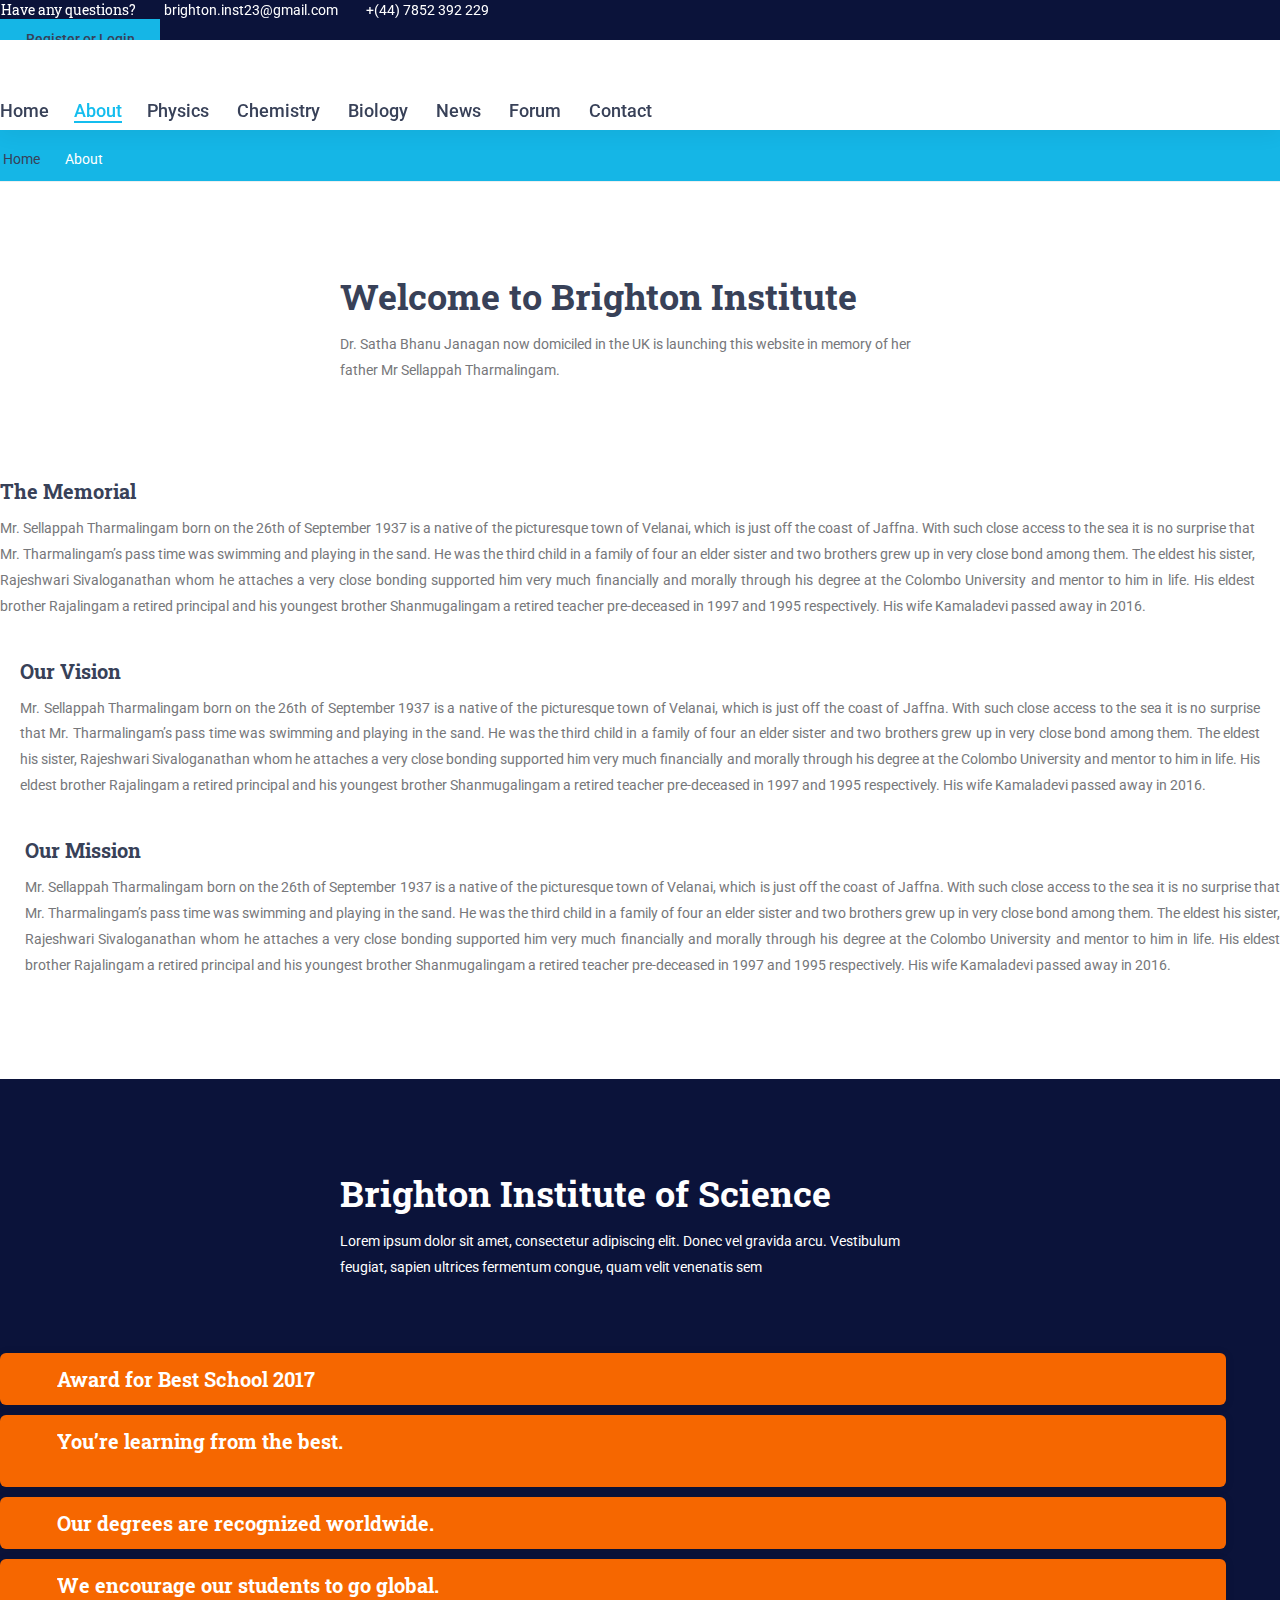
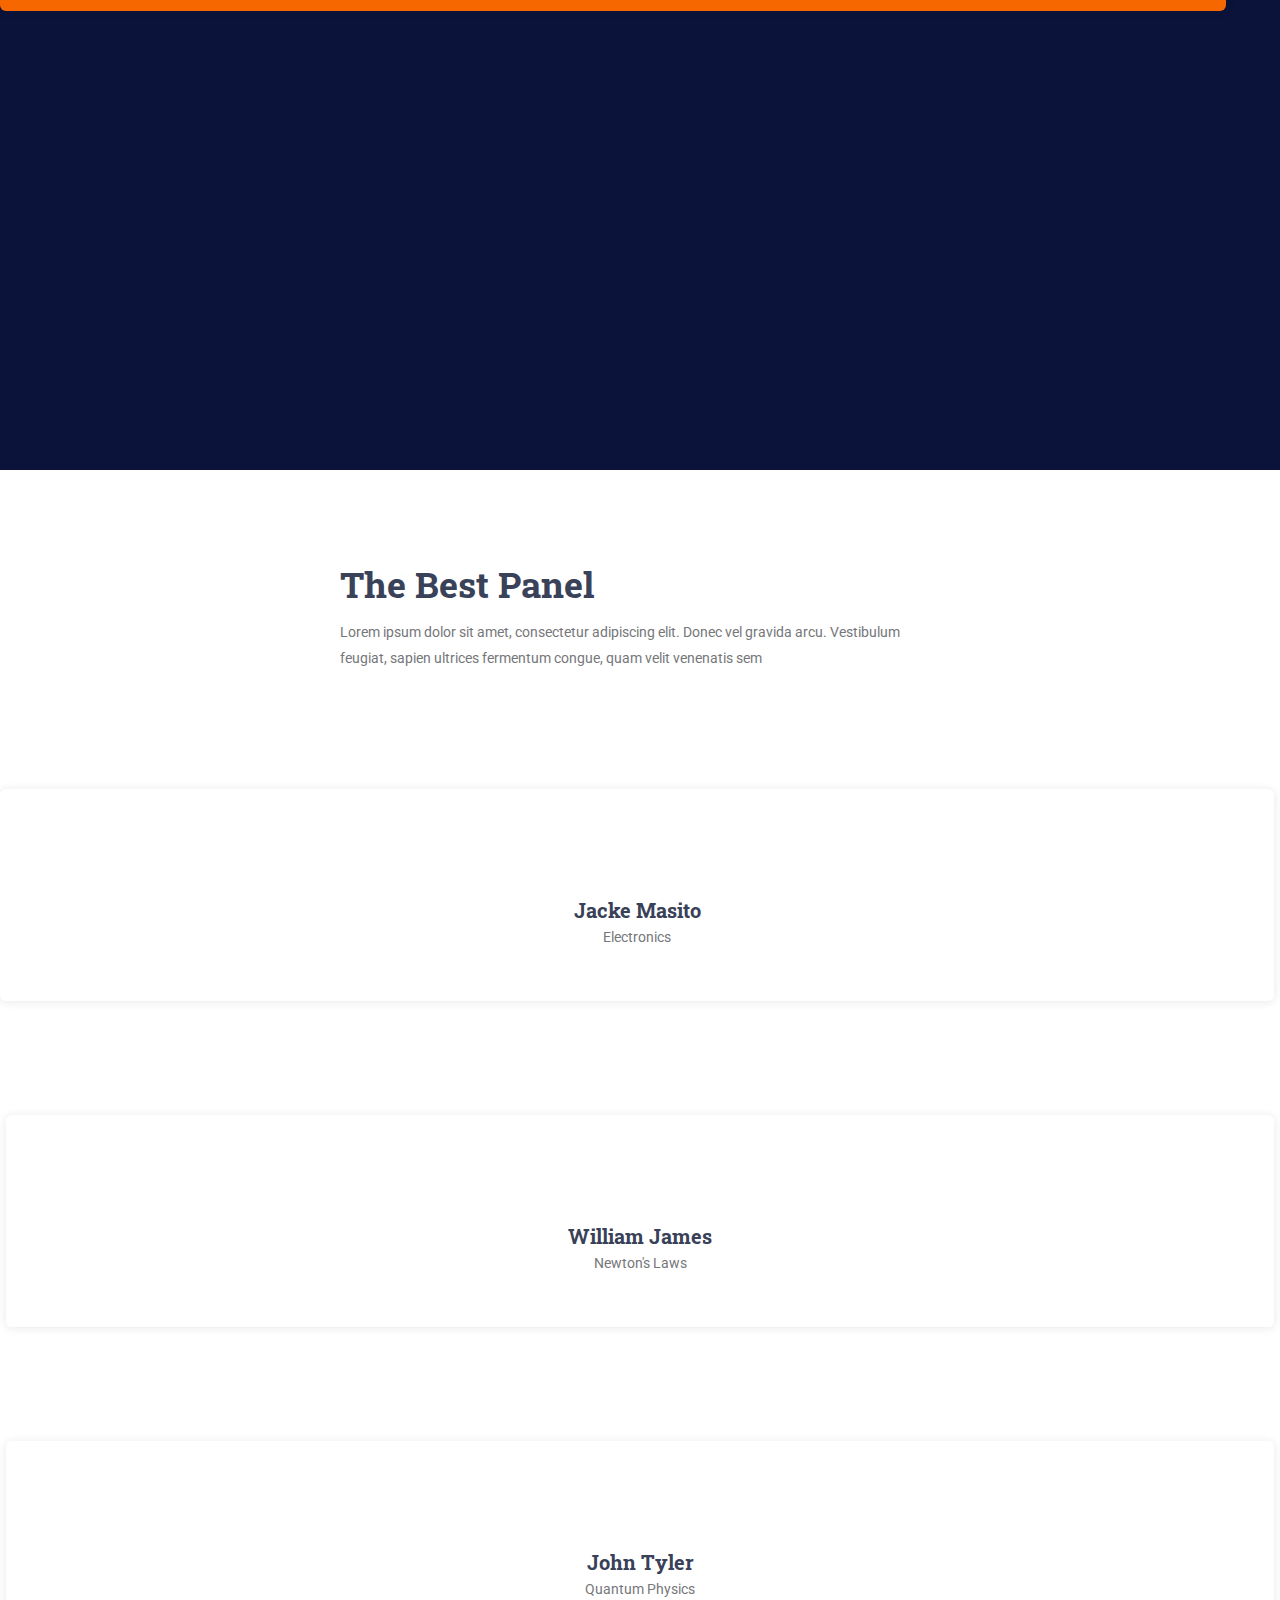
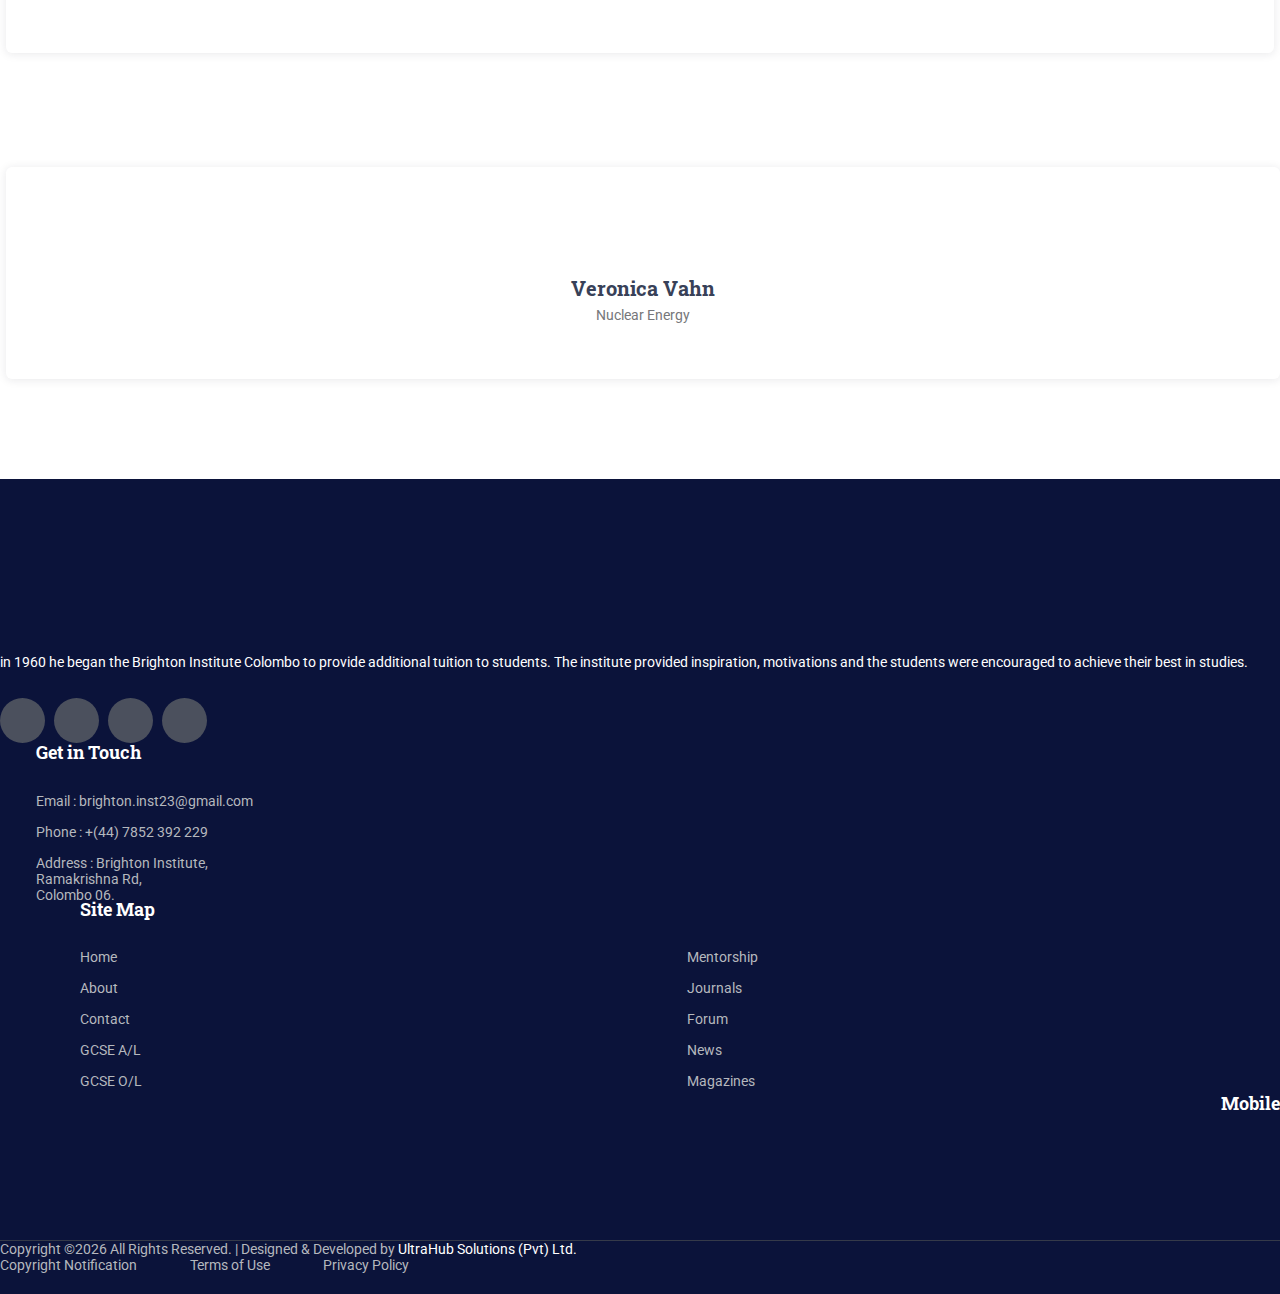
==== commit 7a2edae2: "footer logo" ====
--- a/about.html
+++ b/about.html
@@ -101,8 +101,8 @@
 							</div>
 							<nav class="main_nav_contaner ml-auto">
 								<ul class="main_nav">
-								  <li class="active"><a href="#">Home</a></li>
-								  <li><a href="about.html">About</a></li>
+								  <li ><a href="#">Home</a></li>
+								  <li class="active"><a href="about.html">About</a></li>
 			
 								  <div class="dropdown">
 									<li>
@@ -614,7 +614,7 @@
 								<div class="footer_section footer_about">
 									<div class="footer_logo_container">
 										<a href="#">
-											<div class=" " style="background-image: url('./main_logo_1.png'); width: 300px; height: 60px; background-size: contain; background-repeat: no-repeat; filter: invert(100%);">  </div>
+											<div class=" " style="background-image: url('./main_logo_1.png'); width: 300px; height: 60px; background-size: contain; background-repeat: no-repeat; filter: invert(0%);">  </div>
 										</a>
 									</div>
 									<div class="footer_about_text">
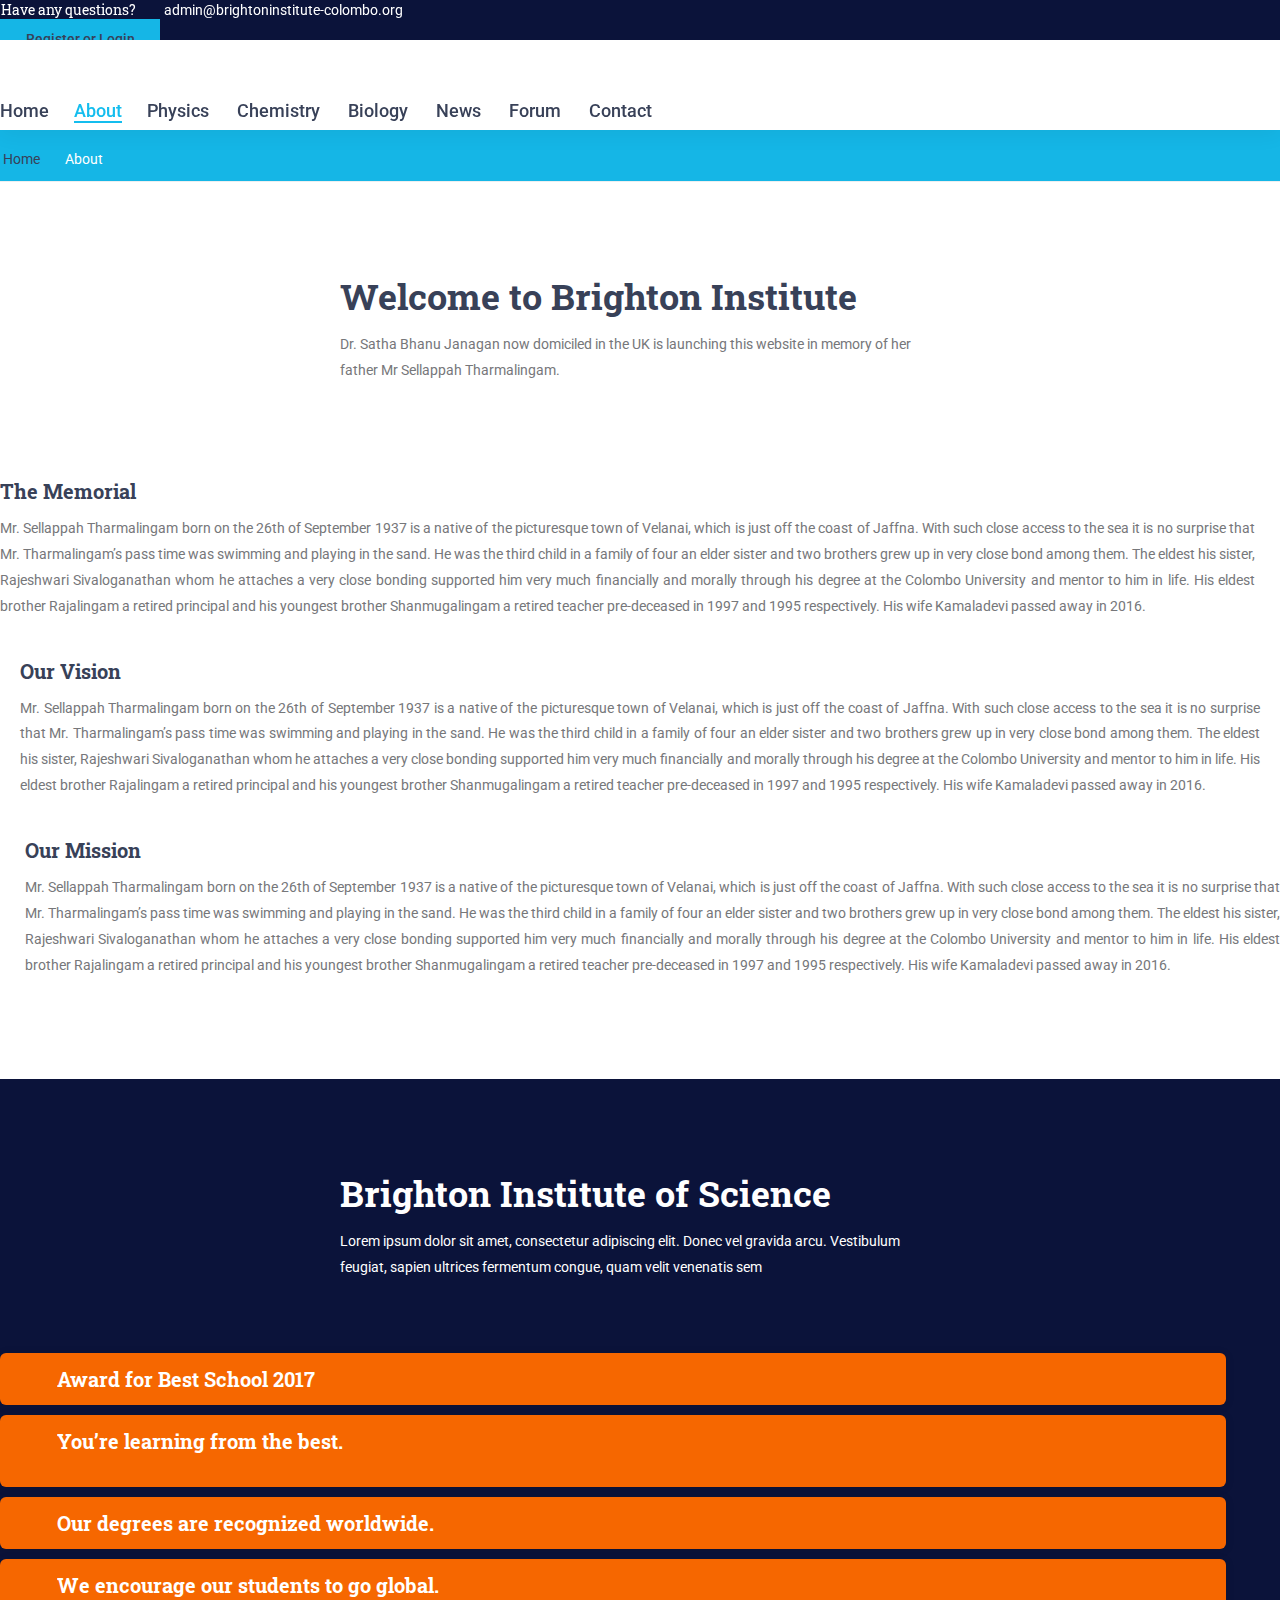
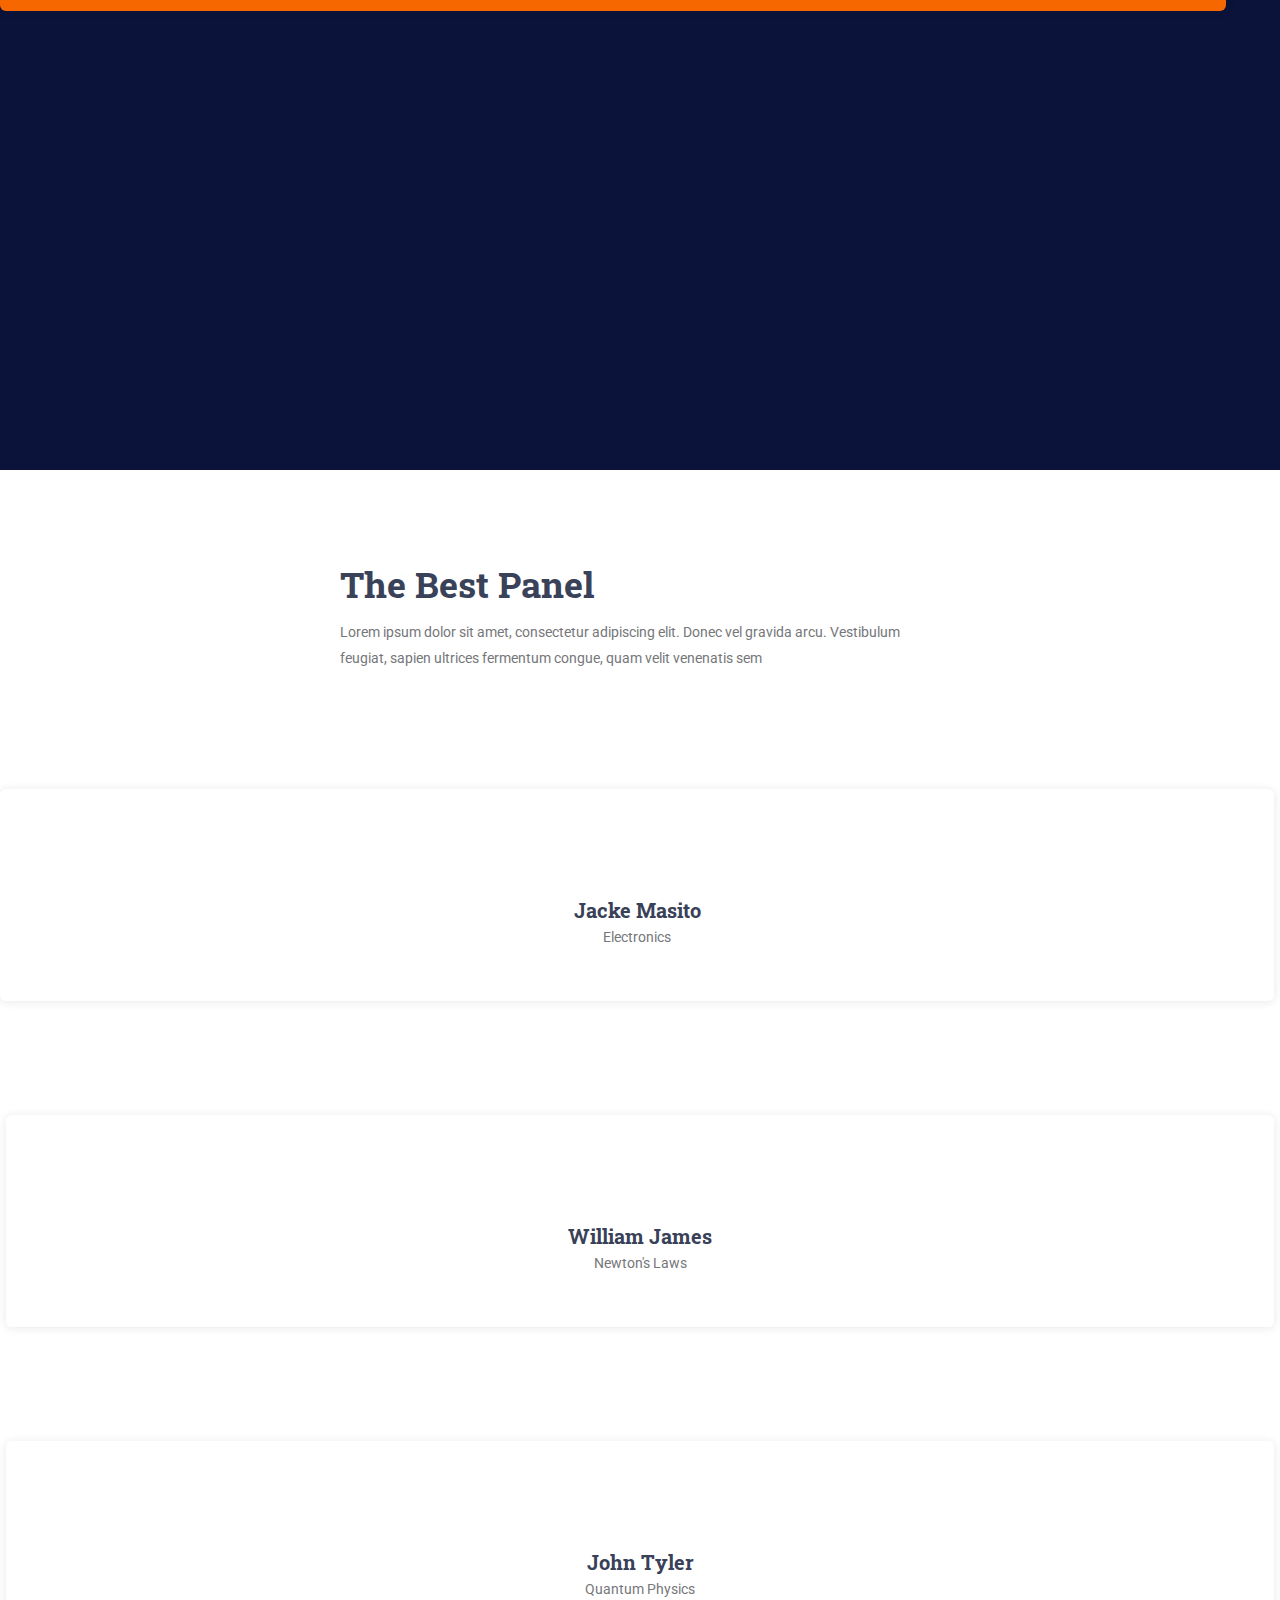
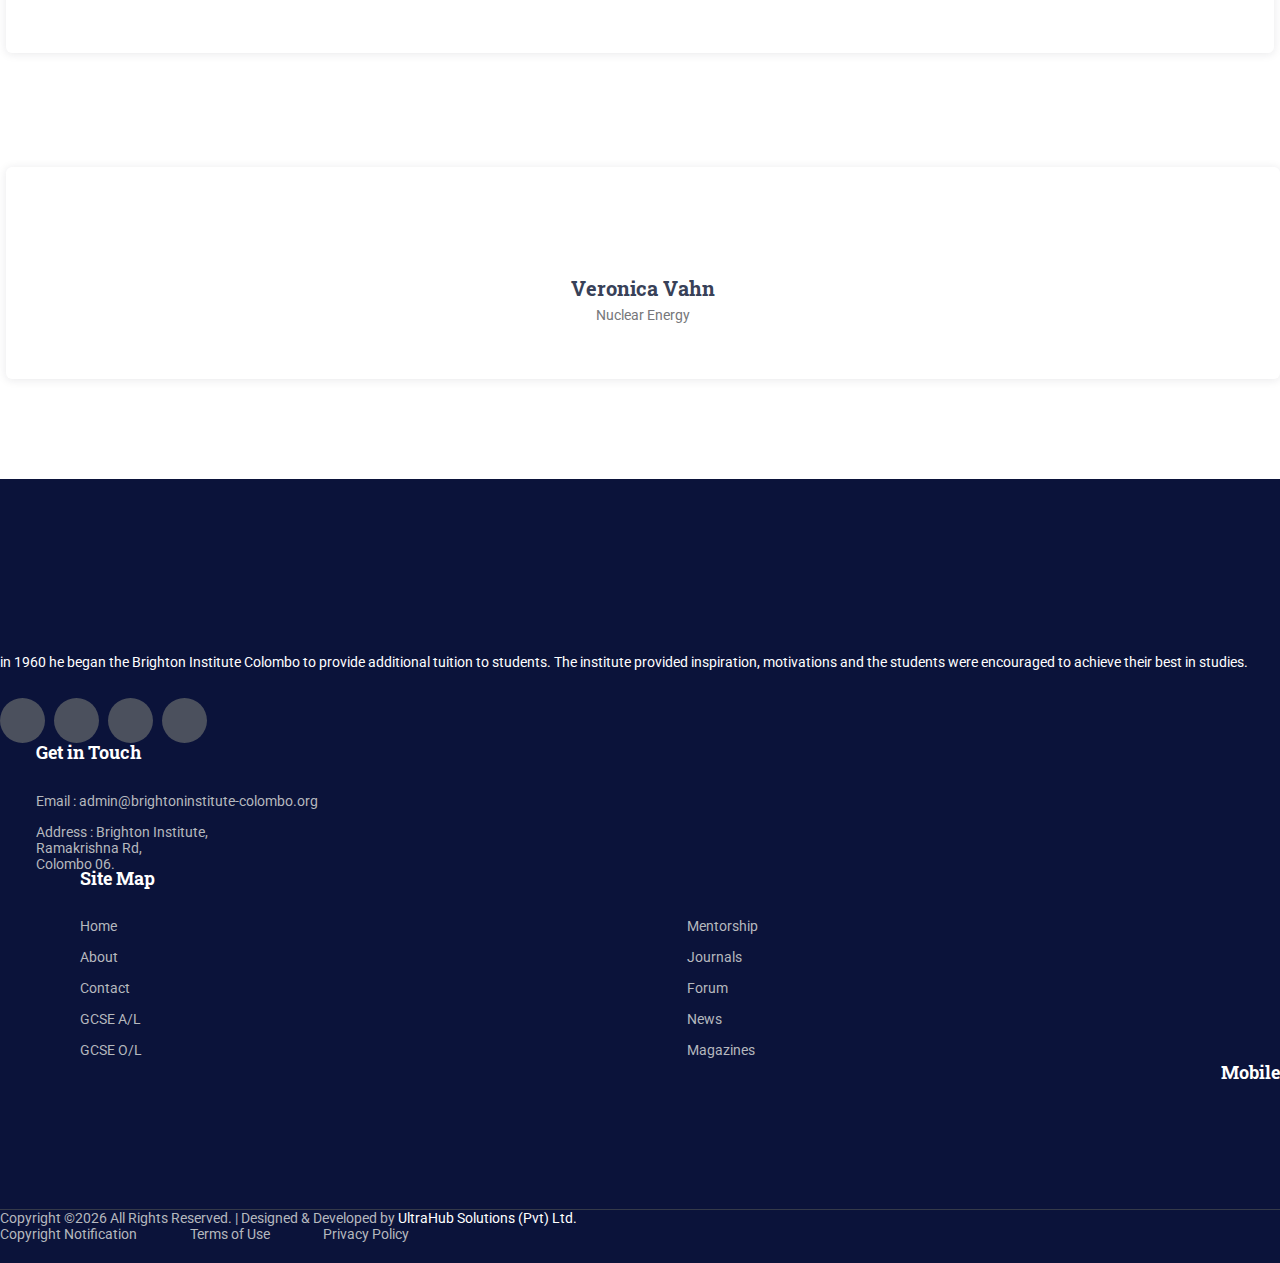
==== commit fa89bebc: "mail cahnged" ====
--- a/about.html
+++ b/about.html
@@ -71,11 +71,11 @@
 									<li><div class="question">Have any questions?</div></li>
 									<li>
 										<i class="fa fa-envelope-o" aria-hidden="true"></i>
-										<div>brighton.inst23@gmail.com</div>
+										<div>admin@brightoninstitute-colombo.org</div>
 									</li>
 									<li>
-										<i class="fa fa-phone" aria-hidden="true"></i>
-										<div>+(44) 7852 392 229</div>
+										<i class="fa fa-phone" aria-hidden="true" style ="display: none;"></i>
+										<div style ="display: none;" >+(44) 7852 392 229</div>
 									</li> 
 								</ul>
 								<div class="top_bar_login ml-auto">
@@ -639,8 +639,8 @@
 									<div class="footer_title">Get in Touch</div>
 									<div class="footer_contact_info">
 										<ul>
-											<li>Email : brighton.inst23@gmail.com</li>
-											<li>Phone :  +(44) 7852 392 229</li>
+											<li>Email : admin@brightoninstitute-colombo.org</li>
+											<li style ="display: none;">Phone :  +(44) 7852 392 229</li>
 											<li>Address : Brighton Institute, <br> Ramakrishna Rd, <br> Colombo 06.</li>
 										</ul>
 									</div>
